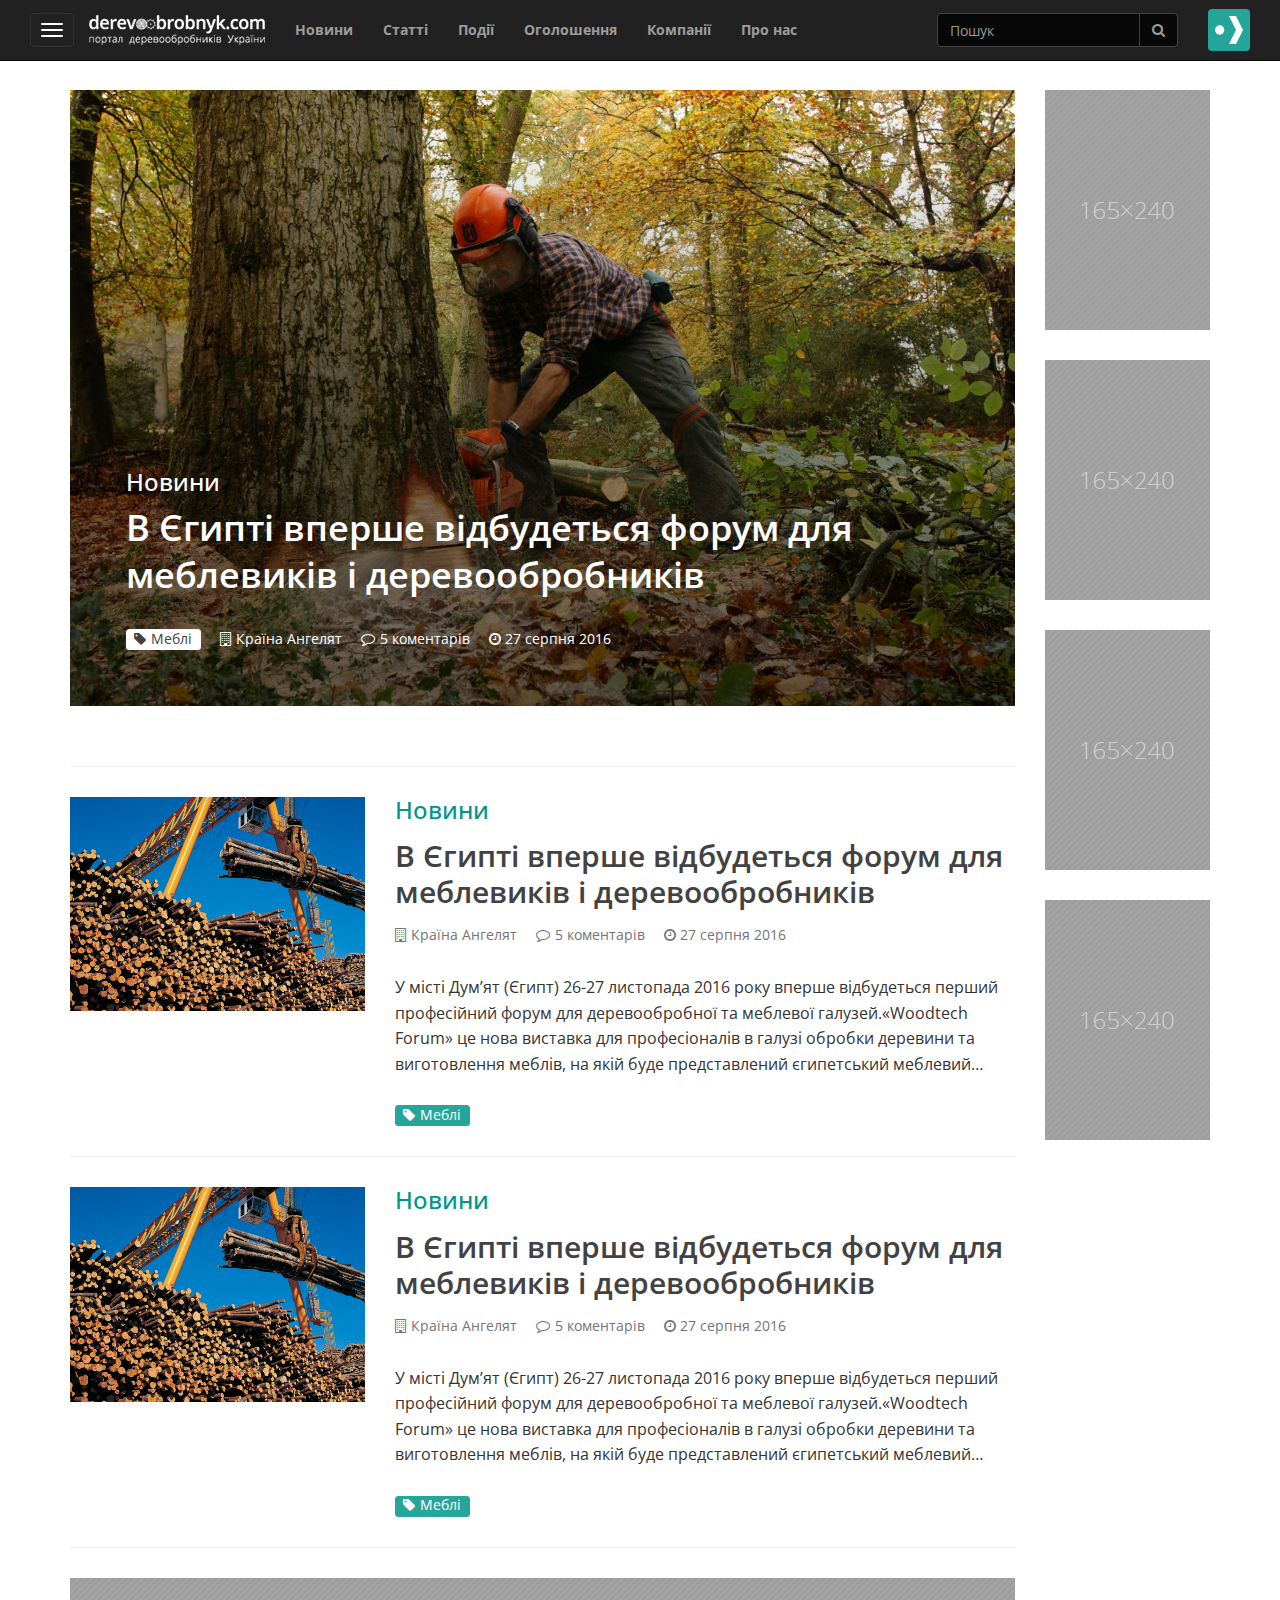
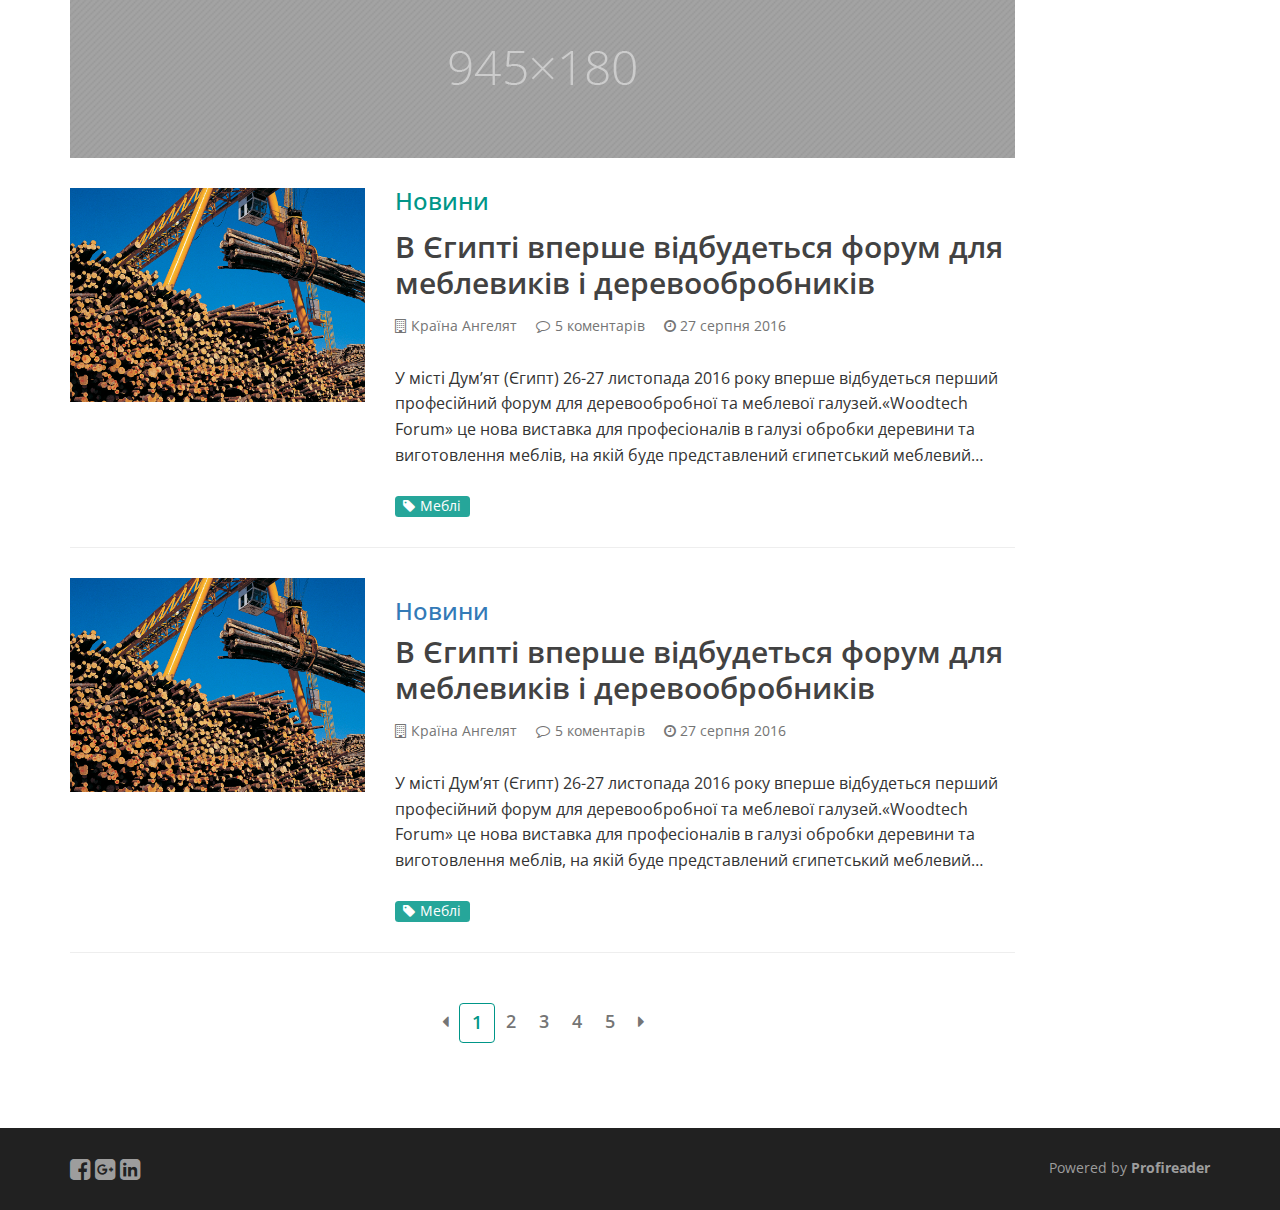
==== advertisements.html @ 10c5a357 "add new changes" ====
<!DOCTYPE html>
<html lang="uk" xmlns="http://www.w3.org/1999/html">
    <head>
        <meta charset="UTF-8">
        <meta http-equiv="X-UA-Compatible" content="IE=edge">
        <meta name="viewport" content="width=device-width, initial-scale=1">
        <title>Derevoobrobnyk</title>
        <link href="assets/css/bootstrap.min.css" rel="stylesheet">
        <link href="assets/css/jasny-bootstrap.min.css" rel="stylesheet">
        <link href="https://fonts.googleapis.com/css?family=Open+Sans:300,400,600,700&subset=cyrillic,cyrillic-ext,latin-ext" rel="stylesheet">
        <link href="assets/fonts/font-awesome/css/font-awesome.min.css" rel="stylesheet">
        <link href="assets/css/custom.css" rel="stylesheet">
    </head>
    <body>
        <!--Fixed left off-canvas tags menu-->
        <section class="navmenu navmenu-inverse navmenu-fixed-left offcanvas tag-menu">
            <ul class="nav navmenu-nav">
                <li><a href="#"><i class="fa fa-tag" aria-hidden="true" style="margin-right: 5px"></i>Ринок</a></li>
                <li><a href="#"><i class="fa fa-tag" aria-hidden="true" style="margin-right: 5px"></i>Деревообробка</a></li>
                <li><a href="#"><i class="fa fa-tag" aria-hidden="true" style="margin-right: 5px"></i>Різальний інструмент</a></li>
                <li><a href="#"><i class="fa fa-tag" aria-hidden="true" style="margin-right: 5px"></i>Лісове господарство</a></li>
                <li><a href="#"><i class="fa fa-tag" aria-hidden="true" style="margin-right: 5px"></i>Підлоги</a></li>
                <li><a href="#"><i class="fa fa-tag" aria-hidden="true" style="margin-right: 5px"></i>Фурнітура</a></li>
                <li><a href="#"><i class="fa fa-tag" aria-hidden="true" style="margin-right: 5px"></i>Плівка</a></li>
                <li><a href="#"><i class="fa fa-tag" aria-hidden="true" style="margin-right: 5px"></i>Матеріали</a></li>
                <li><a href="#"><i class="fa fa-tag" aria-hidden="true" style="margin-right: 5px"></i>Освіта</a></li>
                <li><a href="#"><i class="fa fa-tag" aria-hidden="true" style="margin-right: 5px"></i>Крайка</a></li>
                <li><a href="#"><i class="fa fa-tag" aria-hidden="true" style="margin-right: 5px"></i>Клеї</a></li>
                <li><a href="#"><i class="fa fa-tag" aria-hidden="true" style="margin-right: 5px"></i>Лісозаготівля</a></li>
                <li><a href="#"><i class="fa fa-tag" aria-hidden="true" style="margin-right: 5px"></i>Плити</a></li>
                <li><a href="#"><i class="fa fa-tag" aria-hidden="true" style="margin-right: 5px"></i>Свердління</a></li>
                <li><a href="#"><i class="fa fa-tag" aria-hidden="true" style="margin-right: 5px"></i>Технології</a></li>
                <li><a href="#"><i class="fa fa-tag" aria-hidden="true" style="margin-right: 5px"></i>Енергетична деревина</a></li>
                <li><a href="#"><i class="fa fa-tag" aria-hidden="true" style="margin-right: 5px"></i>Розпилювання</a></li>
                <li><a href="#"><i class="fa fa-tag" aria-hidden="true" style="margin-right: 5px"></i>Двері</a></li>
                <li><a href="#"><i class="fa fa-tag" aria-hidden="true" style="margin-right: 5px"></i>Полірування</a></li>
                <li><a href="#"><i class="fa fa-tag" aria-hidden="true" style="margin-right: 5px"></i>Події</a></li>
                <li><a href="#"><i class="fa fa-tag" aria-hidden="true" style="margin-right: 5px"></i>Погонаж</a></li>
                <li><a href="#"><i class="fa fa-tag" aria-hidden="true" style="margin-right: 5px"></i>Вікна</a></li>
                <li><a href="#"><i class="fa fa-tag" aria-hidden="true" style="margin-right: 5px"></i>Пакування</a></li>
                <li><a href="#"><i class="fa fa-tag" aria-hidden="true" style="margin-right: 5px"></i>Засоби захисту</a></li>
                <li><a href="#"><i class="fa fa-tag" aria-hidden="true" style="margin-right: 5px"></i>Шліфуваня</a></li>
                <li><a href="#"><i class="fa fa-tag" aria-hidden="true" style="margin-right: 5px"></i>Пресування</a></li>
                <li><a href="#"><i class="fa fa-tag" aria-hidden="true" style="margin-right: 5px"></i>Склеювання</a></li>
                <li><a href="#"><i class="fa fa-tag" aria-hidden="true" style="margin-right: 5px"></i>Сушіння</a></li>
            </ul>
        </section>
        <!--Portal header-->
        <header class="navbar navbar-inverse navbar-fixed-top">
            <div class="container-fluid">
                <div class="navbar-header">
                    <!--Off-canvas toggle button-->
                    <button type="button" class="navbar-toggle pull-left offcanvas-btn" data-toggle="offcanvas" data-target=".navmenu" data-canvas="body">
                        <span class="icon-bar"></span>
                        <span class="icon-bar"></span>
                        <span class="icon-bar"></span>
                    </button>
                    <!--Collapsive navbar toggle button-->
                    <button type="button" class="navbar-toggle" data-toggle="collapse" data-target="#navbar-collapsible">
                        <span class="sr-only">Toggle navigation</span>
                        <span class="icon-bar"></span>
                        <span class="icon-bar"></span>
                        <span class="icon-bar"></span>
                    </button>
                    <a class="navbar-brand" href="index.html"><img src="assets/img/do-logo.png"></a>
                </div>
                <!--Collapsive navbar-->
                <nav class="navbar-collapse collapse" id="navbar-collapsible" role="navigation">
                    <!--Navbar menu-->
                    <ul class="nav navbar-nav navbar-left">
                        <li><a href="news.html"><b>Новини</b></a></li>
                        <li><a href="articles.html"><b>Статті</b></a></li>
                        <li><a href="events.html"><b>Події</b></a></li>
                        <li><a href="advertisements.html"><b>Оголошення</b></a></li>
                        <li><a href="companies.html"><b>Компанії</b></a></li>
                        <li><a href="company.html"><b>Про нас</b></a></li>
                    </ul>
                    <!--Profireader button-->
                    <div>
                        <!--If user is not logged in-->
                        <a class="pr-btn" href="#">
                            <img src="assets/img/pr-btn.svg">
                        </a>
                        <!--If user is logged in-->
                        <a class="userpic hidden" href="#">
                            <img src="https://scontent-waw1-1.xx.fbcdn.net/v/t1.0-9/14355686_719745264855103_2505355572040005652_n.jpg?oh=794b6dfbb61c81d9cccf8ac7b3087166&oe=5880FB5C" alt="" class="img-circle">
                        </a>
                    </div>
                    <!--Search form-->
                    <form class="navbar-form pull-right">
                        <div class="form-group">
                            <div class="input-group">
                                <input class="form-control search-form" type="text" name="search" placeholder="Пошук">
                                <span class="input-group-addon search-btn"><i class="fa fa-search" aria-hidden="true"></i></span>
                            </div>
                        </div>
                    </form>
                </nav>
            </div>
        </header>
        <!--Portal content container-->
        <div class="container">
            <div class="row">
                <div class="col-xs-12 col-lg-10">
                    <div class="clearfix">
                        <main role="main">
                            <!--Featured article-->
                            <section class="row featured-article">
                                <article class="col-xs-12 col-md-12">
                                    <figure class="fa-caption">
                                        <a href="article.html"><img class="img-responsive" src="assets/img/forestry.jpeg" alt="image"></a>
                                        <figcaption class="fa-caption-text">
                                            <!--Article division link-->
                                            <a href="news.html"><h3 class="fa-div-link">Новини</h3></a>
                                            <a href="article.html"><h1 class="featured-article-header">В Єгипті вперше відбудеться форум для меблевиків і деревообробників</h1></a>
                                            <div class="featured-article-details clearfix">
                                                <!--Article main tag-->
                                                <a href="#"><span class="main-tag label"><i class="fa fa-tag" aria-hidden="true" style="margin-right: 5px"></i>Меблі</span></a>
                                                <!--Company link-->
                                                <span class="company-name">
                                                <a class="company-link" href="company.html"><i class="fa fa-building-o" aria-hidden="true" style="margin-right: 5px"></i>Країна Ангелят</a>
                                            </span>
                                                <!--Article comments-->
                                                <span class="article-comments">
                                                <a class="comment" href="#"><i class="fa fa-comment-o" aria-hidden="true" style="margin-right: 5px"></i>5 коментарів</a>
                                            </span>
                                                <!--Article publication date-->
                                                <span class="post-date">
                                                <i class="fa fa-clock-o" aria-hidden="true"></i>
                                                <time class="publication-date">27 серпня 2016</time>
                                            </span>
                                            </div>
                                        </figcaption>
                                    </figure>
                                </article>
                            </section>
                            <hr class="article-thumbnail-divider">
                            <!--Article thumbnail-->
                            <section class="row article-thumbnail">
                                <article>
                                    <!--Article image thumbnail-->
                                    <div class="col-xs-12 col-md-4">
                                        <div class="pull-left article-thumbnail-img">
                                            <a href="#"><img class="img-responsive" src="assets/img/dv.jpg"></a>
                                        </div>
                                    </div>
                                    <div class="col-xs-12 col-md-8">
                                        <!--Article division link-->
                                        <a href="#"><h3 class="div-link">Новини</h3></a>
                                        <!--Article headling-->
                                        <header class="clearfix">
                                            <a href="#"><h2 class="article-thumbnail-header">В Єгипті вперше відбудеться форум для меблевиків і деревообробників</h2></a>
                                        </header>
                                        <div class="article-details clearfix">
                                            <!--Company link-->
                                            <span class="company-name">
                                                <a class="company-link" href="#"><i class="fa fa-building-o" aria-hidden="true" style="margin-right: 5px"></i>Країна Ангелят</a>
                                            </span>
                                            <!--Article comments-->
                                            <span class="article-comments">
                                                <a class="comment" href=""><i class="fa fa-comment-o" aria-hidden="true" style="margin-right: 5px"></i>5 коментарів</a>
                                            </span>
                                            <!--Article publication date-->
                                            <span class="post-date">
                                                <i class="fa fa-clock-o" aria-hidden="true"></i>
                                                <time class="publication-date">27 серпня 2016</time>
                                            </span>
                                        </div>
                                        <!--Article description-->
                                        <div class="clearfix">
                                            <p class="article-thumbnail-text">
                                                У місті Дум’ят (Єгипт) 26-27 листопада 2016 року вперше відбудеться перший професійний форум для
                                                деревообробної та меблевої галузей.«Woodtech Forum» це нова виставка для професіоналів в галузі
                                                обробки деревини та виготовлення меблів, на якій буде представлений єгипетський меблевий кластер
                                                (72% виробництва країни).
                                                Під час форуму доповідачі виступатимуть із презентаціями  та тематичними дослідженнями з міжнародних
                                                інститутів та організацій, щодо: інновацій в секторі переробки деревини і нових матеріалів, сучасних
                                                процесів виробництва меблів, нових маркетингових методів для продажів та доступу до нових ринків,
                                                досліджень меблевих трендів на світовому ринку та сучасного дизайну.
                                            </p>
                                        </div>
                                        <!--Article main tag-->
                                        <a href="#"><span class="main-tag label"><i class="fa fa-tag" aria-hidden="true" style="margin-right: 5px"></i>Меблі</span></a>
                                    </div>
                                </article>
                            </section>
                            <hr class="article-thumbnail-divider">
                            <section class="row article-thumbnail">
                                <article>
                                    <!--Article image thumbnail-->
                                    <div class="col-xs-12 col-md-4">
                                        <div class="pull-left article-thumbnail-img">
                                            <a href="#"><img class="img-responsive" src="assets/img/dv.jpg"></a>
                                        </div>
                                    </div>
                                    <div class="col-xs-12 col-md-8">
                                        <!--Article division link-->
                                        <a href="#"><h3 class="div-link">Новини</h3></a>
                                        <!--Article headling-->
                                        <header class="clearfix">
                                            <a href="#"><h2 class="article-thumbnail-header">В Єгипті вперше відбудеться форум для меблевиків і деревообробників</h2></a>
                                        </header>
                                        <div class="article-details clearfix">
                                            <!--Company link-->
                                            <span class="company-name">
                                                <a class="company-link" href="#"><i class="fa fa-building-o" aria-hidden="true" style="margin-right: 5px"></i>Країна Ангелят</a>
                                            </span>
                                            <!--Article comments-->
                                            <span class="article-comments">
                                                <a class="comment" href=""><i class="fa fa-comment-o" aria-hidden="true" style="margin-right: 5px"></i>5 коментарів</a>
                                            </span>
                                            <!--Article publication date-->
                                            <span class="post-date">
                                                <i class="fa fa-clock-o" aria-hidden="true"></i>
                                                <time class="publication-date">27 серпня 2016</time>
                                            </span>
                                        </div>
                                        <!--Article description-->
                                        <div class="clearfix">
                                            <p class="article-thumbnail-text">
                                                У місті Дум’ят (Єгипт) 26-27 листопада 2016 року вперше відбудеться перший професійний форум для
                                                деревообробної та меблевої галузей.«Woodtech Forum» це нова виставка для професіоналів в галузі
                                                обробки деревини та виготовлення меблів, на якій буде представлений єгипетський меблевий кластер
                                                (72% виробництва країни).
                                                Під час форуму доповідачі виступатимуть із презентаціями  та тематичними дослідженнями з міжнародних
                                                інститутів та організацій, щодо: інновацій в секторі переробки деревини і нових матеріалів, сучасних
                                                процесів виробництва меблів, нових маркетингових методів для продажів та доступу до нових ринків,
                                                досліджень меблевих трендів на світовому ринку та сучасного дизайну.
                                            </p>
                                        </div>
                                        <!--Article main tag-->
                                        <a href="#"><span class="main-tag label"><i class="fa fa-tag" aria-hidden="true" style="margin-right: 5px"></i>Меблі</span></a>
                                    </div>
                                </article>
                            </section>
                            <hr class="article-thumbnail-divider">
                            <!--Horizontal banner-->
                            <a href="#"><img class="horizontal-banner img-responsive" src="assets/img/hb.png"></a>
                            <section class="row article-thumbnail">
                                <article>
                                    <!--Article image thumbnail-->
                                    <div class="col-xs-12 col-md-4">
                                        <div class="pull-left article-thumbnail-img">
                                            <a href="#"><img class="img-responsive" src="assets/img/dv.jpg"></a>
                                        </div>
                                    </div>
                                    <div class="col-xs-12 col-md-8">
                                        <!--Article division link-->
                                        <a href="#"><h3 class="div-link">Новини</h3></a>
                                        <!--Article headling-->
                                        <header class="clearfix">
                                            <a href="#"><h2 class="article-thumbnail-header">В Єгипті вперше відбудеться форум для меблевиків і деревообробників</h2></a>
                                        </header>
                                        <div class="article-details clearfix">
                                            <!--Company link-->
                                            <span class="company-name">
                                                <a class="company-link" href="#"><i class="fa fa-building-o" aria-hidden="true" style="margin-right: 5px"></i>Країна Ангелят</a>
                                            </span>
                                            <!--Article comments-->
                                            <span class="article-comments">
                                                <a class="comment" href=""><i class="fa fa-comment-o" aria-hidden="true" style="margin-right: 5px"></i>5 коментарів</a>
                                            </span>
                                            <!--Article publication date-->
                                            <span class="post-date">
                                                <i class="fa fa-clock-o" aria-hidden="true"></i>
                                                <time class="publication-date">27 серпня 2016</time>
                                            </span>
                                        </div>
                                        <!--Article description-->
                                        <div class="clearfix">
                                            <p class="article-thumbnail-text">
                                                У місті Дум’ят (Єгипт) 26-27 листопада 2016 року вперше відбудеться перший професійний форум для
                                                деревообробної та меблевої галузей.«Woodtech Forum» це нова виставка для професіоналів в галузі
                                                обробки деревини та виготовлення меблів, на якій буде представлений єгипетський меблевий кластер
                                                (72% виробництва країни).
                                                Під час форуму доповідачі виступатимуть із презентаціями  та тематичними дослідженнями з міжнародних
                                                інститутів та організацій, щодо: інновацій в секторі переробки деревини і нових матеріалів, сучасних
                                                процесів виробництва меблів, нових маркетингових методів для продажів та доступу до нових ринків,
                                                досліджень меблевих трендів на світовому ринку та сучасного дизайну.
                                            </p>
                                        </div>
                                        <!--Article main tag-->
                                        <a href="#"><span class="main-tag label"><i class="fa fa-tag" aria-hidden="true" style="margin-right: 5px"></i>Меблі</span></a>
                                    </div>
                                </article>
                            </section>
                            <hr class="article-thumbnail-divider">
                            <section class="row article-thumbnail">
                                <article>
                                    <!--Article image thumbnail-->
                                    <div class="col-xs-12 col-md-4">
                                        <div class="pull-left article-thumbnail-img">
                                            <a href="#"><img class="img-responsive" src="assets/img/dv.jpg"></a>
                                        </div>
                                    </div>
                                    <div class="col-xs-12 col-md-8">
                                        <!--Article division link-->
                                        <a href="#"><h3>Новини</h3></a>
                                        <!--Article headling-->
                                        <header class="clearfix">
                                            <a href="#"><h2 class="article-thumbnail-header">В Єгипті вперше відбудеться форум для меблевиків і деревообробників</h2></a>
                                        </header>
                                        <div class="article-details clearfix">
                                            <!--Company link-->
                                            <span class="company-name">
                                                <a class="company-link" href="#"><i class="fa fa-building-o" aria-hidden="true" style="margin-right: 5px"></i>Країна Ангелят</a>
                                            </span>
                                            <!--Article comments-->
                                            <span class="article-comments">
                                                <a class="comment" href=""><i class="fa fa-comment-o" aria-hidden="true" style="margin-right: 5px"></i>5 коментарів</a>
                                            </span>
                                            <!--Article publication date-->
                                            <span class="post-date">
                                                <i class="fa fa-clock-o" aria-hidden="true"></i>
                                                <time class="publication-date">27 серпня 2016</time>
                                            </span>
                                        </div>
                                        <!--Article description-->
                                        <div class="clearfix">
                                            <p class="article-thumbnail-text">
                                                У місті Дум’ят (Єгипт) 26-27 листопада 2016 року вперше відбудеться перший професійний форум для
                                                деревообробної та меблевої галузей.«Woodtech Forum» це нова виставка для професіоналів в галузі
                                                обробки деревини та виготовлення меблів, на якій буде представлений єгипетський меблевий кластер
                                                (72% виробництва країни).
                                                Під час форуму доповідачі виступатимуть із презентаціями  та тематичними дослідженнями з міжнародних
                                                інститутів та організацій, щодо: інновацій в секторі переробки деревини і нових матеріалів, сучасних
                                                процесів виробництва меблів, нових маркетингових методів для продажів та доступу до нових ринків,
                                                досліджень меблевих трендів на світовому ринку та сучасного дизайну.
                                            </p>
                                        </div>
                                        <!--Article main tag-->
                                        <a href="#"><span class="main-tag label"><i class="fa fa-tag" aria-hidden="true" style="margin-right: 5px"></i>Меблі</span></a>
                                    </div>
                                </article>
                            </section>
                            <hr class="article-thumbnail-divider">
                        </main>
                        <!--Pagination-->
                        <nav class="text-center" aria-label="Page navigation">
                            <ul class="pagination">
                                <li>
                                    <a href="#" aria-label="Previous">
                                        <i class="fa fa-caret-left" aria-hidden="true"></i>
                                    </a>
                                </li>
                                <li class="active"><a href="#">1</a></li>
                                <li><a href="#">2</a></li>
                                <li><a href="#">3</a></li>
                                <li><a href="#">4</a></li>
                                <li><a href="#">5</a></li>
                                <li>
                                    <a href="#" aria-label="Next">
                                        <i class="fa fa-caret-right" aria-hidden="true"></i>
                                    </a>
                                </li>
                            </ul>
                        </nav>
                    </div>
                </div>
                <!--Vertical banners-->
                <aside class="col-lg-2">
                    <a href="#"><img class="vertical-banner" src="assets/img/vb.png"></a>
                    <a href="#"><img class="vertical-banner" src="assets/img/vb.png"></a>
                    <a href="#"><img class="vertical-banner" src="assets/img/vb.png"></a>
                    <a href="#"><img class="vertical-banner" src="assets/img/vb.png"></a>
                </aside>
            </div>
        </div>
        <!--Portal footer-->
        <footer class="footer">
            <div class="container footer-content">
                <div class="pull-left social">
                    <a class="social-btn" href="#"><i class="fa fa-facebook-square" aria-hidden="true"></i></a>
                    <a class="social-btn" href="#"><i class="fa fa-google-plus-square" aria-hidden="true"></i></a>
                    <a class="social-btn" href="#"><i class="fa fa-linkedin-square" aria-hidden="true"></i></a>
                </div>
                <div class="pr pull-right">Powered by <a class="pr-link" href="#"><b>Profireader</b></a></div>
            </div>
        </footer>
        <!--Scripts-->
        <script src="assets/js/jquery-3.1.0.min.js"></script>
        <script src="assets/js/bootstrap.min.js"></script>
        <script src="assets/js/jasny-bootstrap.min.js"></script>
        <script src="assets/js/jquery.fittext.js"></script>
        <script src="assets/js/custom.js"></script>
        <!--Google Analytics: change UA-XXXXX-Y to be your site's ID.-->
        <script>
            window.ga=function(){ga.q.push(arguments)};ga.q=[];ga.l=+new Date;
            ga('create','UA-XXXXX-Y','auto');ga('send','pageview')
        </script>
        <script src="https://www.google-analytics.com/analytics.js" async defer></script>
    </body>
</html>
---- assets/css/custom.css ----
/*Common settings*/

@media (max-width: 480px){
    .company-name, .article-comments, .post-date {
        display: block;
    }
    .company-name, .article-comments {
        margin-bottom: 6px;
    }

    .company-name {
        margin-top: 12px;
    }
}

body {
    height: 100%;
    font-family: 'Open Sans', 'Helvetica Neue', sans-serif;
    padding-top: 90px;
}

a:hover {
    text-decoration: none;
}

/*Offcanvas menu settings*/

.tag-menu {
    width: 300px;
    background-color: #263238;
    border: 0;
}

.offcanvas-btn {
    display: block;

}

/*Header settings*/

@media(max-width: 1170px) {
    .navbar-header {
        float: none;
    }

    .navbar-left {
        float: none !important;
    }

    .navbar-toggle {
        display: block;
    }

    .navbar-collapse, .navbar-form {
        border-top: 1px solid transparent;
        box-shadow: inset 0 1px 0 rgba(255,255,255,0.1);
    }

    .navbar-form {
        width: 100%;
        display: table-cell;
        padding: 10px 15px;
        margin-top: 8px;
        margin-right: -15px;
        margin-bottom: 8px;
        margin-left: -15px;
        border-top: 1px solid transparent;
        border-bottom: 1px solid transparent;
        -webkit-box-shadow: inset 0 1px 0 rgba(255,255,255,.1),0 1px 0 rgba(255,255,255,.1);
        box-shadow: inset 0 1px 0 rgba(255,255,255,.1),0 1px 0 rgba(255,255,255,.1);
    }

    .navbar-fixed-top {
        top: 0;
        border-width: 0 0 1px;
    }

    .navbar-collapse.collapse {
        display: none!important;
    }

    .navbar-nav {
        float: none!important;
        margin-top: 8px;
    }

    .navbar-nav>li {
        float: none;
    }

    .navbar-nav>li>a {
        padding-top: 10px;
        padding-bottom: 10px;
    }

    .collapse.in {
        display:block !important;
    }
}

@media(max-width: 370px) {
    .navbar-brand {
        display: none;
    }
}

.navbar-inverse {
    background-color: #212121;
}

.navbar-collapse.in {
    overflow-y: visible;
}

.navbar-toggle {
    margin-top: 13px;
    margin-bottom: 13px;
    margin-left: 15px;
}

.navbar-nav li a{
    padding-top: 20px;
    padding-bottom: 20px;
}

/*Search form*/

.form-group {
    display:inline;
    padding-top: 5px;
    padding-bottom: 5px;
}

.search-form {
    border-color: #424242;
    background-color: #080808;
    color: #9d9d9d;
}

.search-form:focus {
    border-color: #26A69A;
}

.search-btn {
    color: #9d9d9d;
    background-color: #080808;
    border-color: #424242;
}

.search-btn:hover {
    cursor: pointer;
    background-color: #26A69A;
    border-color: #26A69A;
    color: #fff;
}

.search-btn:active {
    background-color: #009688;
}

/*Profireader button*/

.pr-btn, .userpic img {
    width: 42px;
    height: 42px;
    margin: 9px 15px 9px 15px;
    float: right;
    overflow: hidden;
}

.userpic:hover, .pr-btn:hover {
    cursor: pointer;
    opacity: 0.9;
}

/*Featured article settings*/

@media (min-width: 992px) {
    .fa-caption {
        position: relative;
        padding: 0;
        margin: 0;
    }

    .fa-caption img {
        display: block;
        max-width: 100%;
        height: auto;
    }

    .fa-caption:after {
        content: "";
        position: absolute;
        display: block;
        left: 0;
        top: 0;
        width: 100%;
        height: 100%;
        background: rgba(0, 0, 0, 0) linear-gradient(to bottom, rgba(0, 0, 0, 0) 0px, rgba(0, 0, 0, 0.6) 100%) repeat 0 0;
        z-index: 1;
    }

    .fa-caption-text {
        display: block;
        position: absolute;
        width: 100%;
        color: #fff;
        left: 0;
        bottom: 0;
        padding: 4em;
        z-index: 2;
        -webkit-box-sizing: border-box;
        box-sizing: border-box;
    }

    .featured-article:hover {
        cursor: pointer;
    }

    .fa-caption-text,
    .featured-article-details,
    .featured-article-details a,
    .fa-div-link,
    .featured-article-header {
        color: #fff !important;
    }

    .featured-article-details a:hover {
        color: #BDBDBD !important;
    }

    .featured-article-header {
        margin-top: 0px;
        line-height: 1.3;
        font-weight: 600;
        margin-bottom: 0px;
    }

    .featured-article-header:hover {
        text-decoration: underline;
    }

    .featured-article-details .main-tag {
        font-size: 14px;
        font-weight: 400;
        background-color: #fff;
        margin-right: 15px;
        color: #424242;
    }

    .featured-article-details .main-tag:hover {
       background-color: #BDBDBD;
        color: #fff;
    }
}

.featured-article {
    margin-bottom: 60px;
}

.featured-article img {
    width: 100%;
    height: auto;
    overflow: hidden;
}

.featured-article img:hover {
    opacity: 0.9;
    cursor: pointer;
}

.fa-caption-text h3 {
    margin-top: 30px;
}

.featured-article-header {
     margin-top: 0;
     margin-bottom: 15px;
     line-height: 1.3;
     font-weight: 600;
     color: #424242;
 }

.featured-article-header:hover {
     text-decoration: underline;
 }

 .featured-article-details,
 .featured-article-details a {
     font-size: 14px;
     color: #757575;
 }

 .featured-article-details a:hover {
     color: #009688;
 }

 .fa-main-tag {

 }

 /*Article thumbnail settings*/

.article-thumbnail,
.company-thumbnail,
.event-article-thumbnail {
    height: auto;
    background-color: #fff;

    margin-bottom: 30px;
}

.article-thumbnail-img {
    width: 100%;
    height: auto;
    overflow: hidden;
    margin-bottom: 30px;
}

.article-thumbnail-img:hover {
    opacity: 0.9;
}

.article-thumbnail-header {
    font-weight: 600;
    line-height: 1.2;
    margin-top: 0;
    margin-bottom: 15px;
    color: #424242;
}

.article-thumbnail-header:hover {
    text-decoration: underline;
}

.div-link {
    margin-top: 0;
    margin-bottom: 15px;
    color: #009688;
}

.div-link:hover {
    text-decoration: underline;
}

.company-link:hover {
    color: #009688;
}

.comment:hover {
    color: #009688;
}

.main-tag {
    display: inline-block;
    font-size: 14px;
    font-weight: 400;
    background-color: #26A69A;
    margin-right: 15px;
    margin-top: 15px;
}

.main-tag:hover {
    background-color: #009688;
    text-decoration-line: none;
}

.article-details, .article-details a {
    font-size: 14px;
    color: #757575;
}

.company-name, .post-date, .article-comments {
    margin-right: 15px;
}

.company-location {
    color: #009688;
}

.article-thumbnail-text {
    display: block;
    display: -webkit-box;
    max-width: 100%;
    height: 100px;
    margin: 0 auto;
    font-size: 16px;
    line-height: 1.6;
    -webkit-line-clamp: 4;
    -webkit-box-orient: vertical;
    overflow: hidden;
    text-overflow: ellipsis;
    margin-top: 30px;
    margin-bottom: 15px;
}

.article-thumbnail-divider {
    margin-top: 30px;
    margin-bottom: 30px;
}

.event-date {
    margin-bottom: 6px;
}

.event-date, .event-location {
    color: #009688;
    font-size: 14px;
}

/*Banners settings*/

.vertical-banner {
    width: 165px;
    height: 240px;
    margin-bottom: 30px;
    cursor: pointer;
}

.horizontal-banner {
    width: 100%;
    height: auto;
    margin-bottom: 30px;
    cursor: pointer;
}

/*Paginaton settings*/

.pagination li a {
    border: 0;
    font-size: 18px;
    color: #757575;
    font-weight: 600;
}

.pagination li a:hover {
    background-color: transparent;
    border-radius: 4px;
    border: 1px solid #009688;
    color: #009688;
}

.pagination>.active>a, .pagination>.active>a:focus, .pagination>.active>a:hover, .pagination>.active>span, .pagination>.active>span:focus, .pagination>.active>span:hover {
    z-index: 3;
    color: #009688;
    cursor: default;
    background-color: transparent;
    border-radius: 4px;
    border: 1px solid #009688;
}

/*Footer settings*/

.footer {
    background-color: #212121;
    height: auto;
    position: static;
    bottom: 0;
    width: 100%;
    padding-top: 6px;
    padding-bottom: 6px;
    margin-top: 60px;
}

.social {
    padding-top: 18px;
    padding-bottom: 18px;
}

.social-btn {
    color: #9d9d9d;
    font-size: 24px;
}

.social-btn:hover {
    color: #fff;
}

.pr {
    padding-top: 24px;
    padding-bottom: 24px;
    color: #9d9d9d;
}

.pr-link {
    color: #9d9d9d;
}

.pr-link:hover {
    color: #fff;
}

/*Company page settings*/

/*.company-content {
    border-left: 1px solid #ddd;
    border-right: 1px solid #ddd;
    border-bottom: 1px solid #ddd;
    height: 1200px;
}*/

.company-menu {
    margin-bottom: 30px;
}
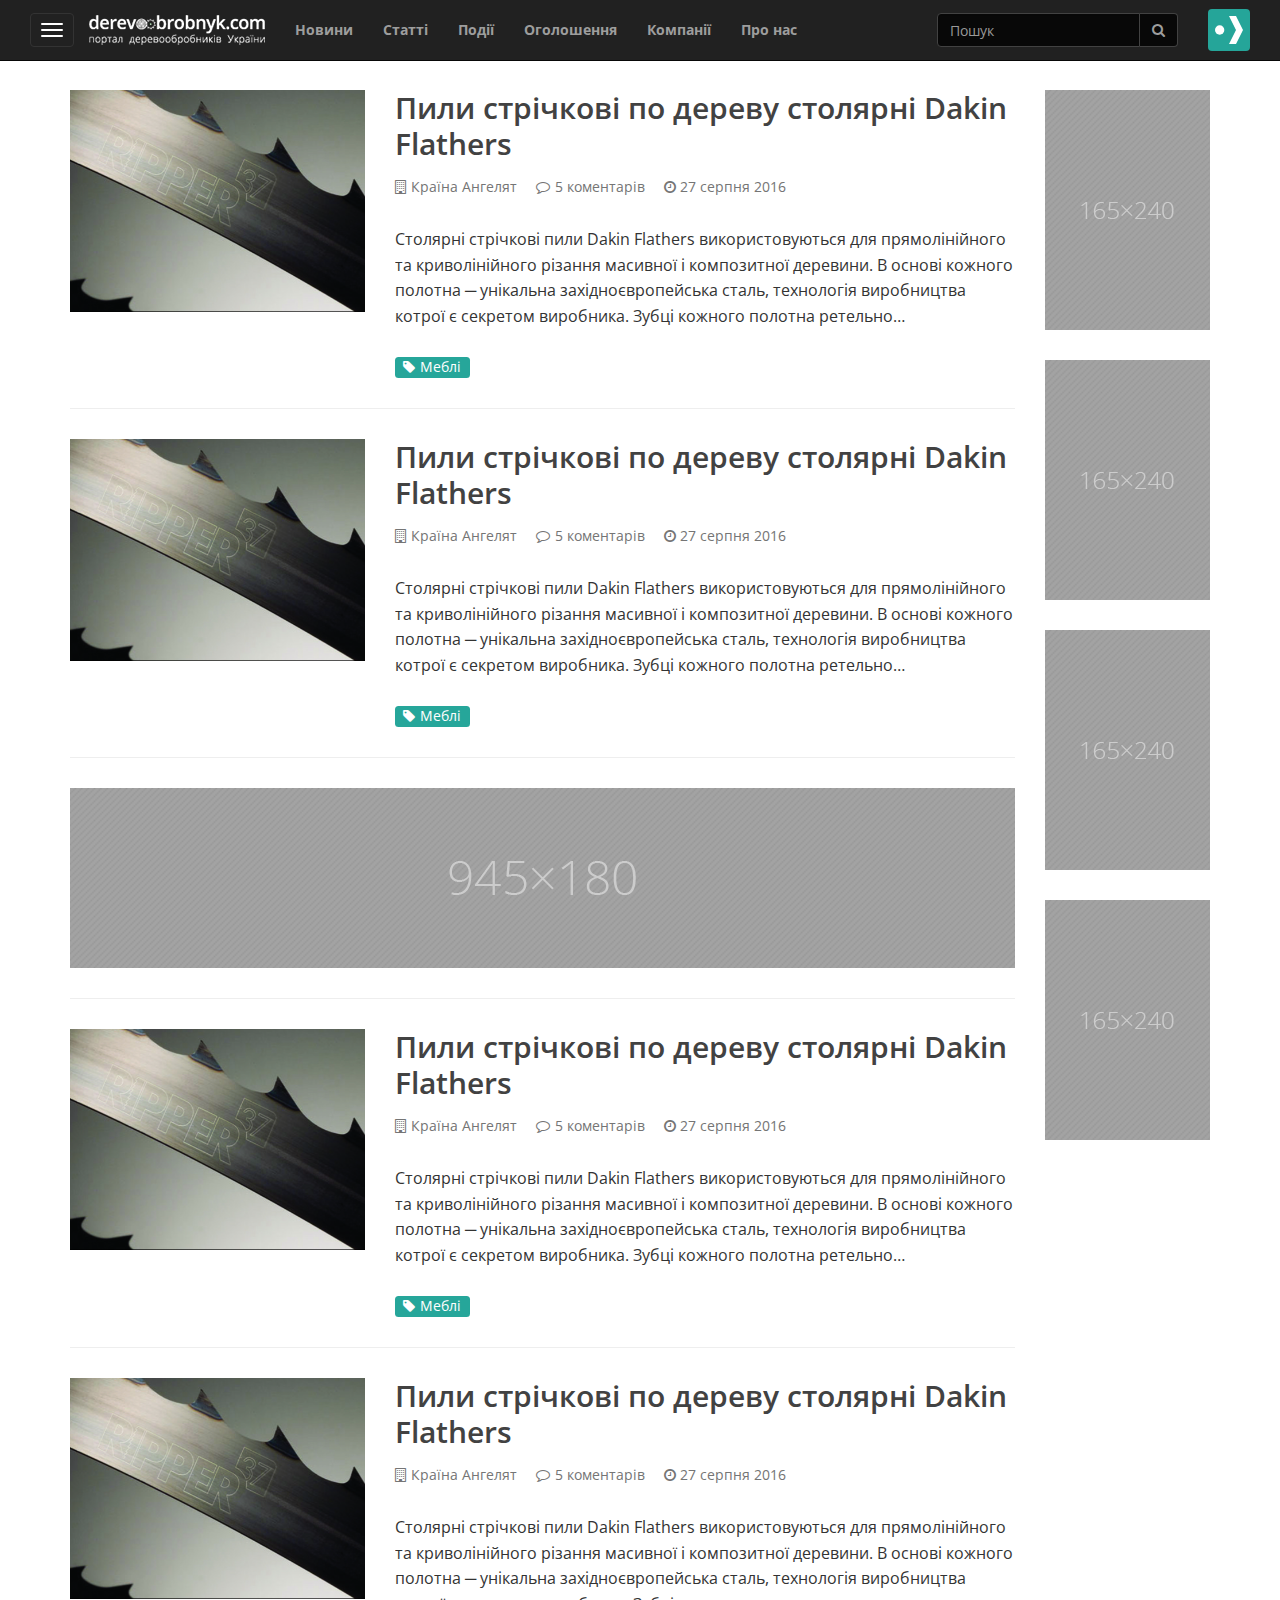
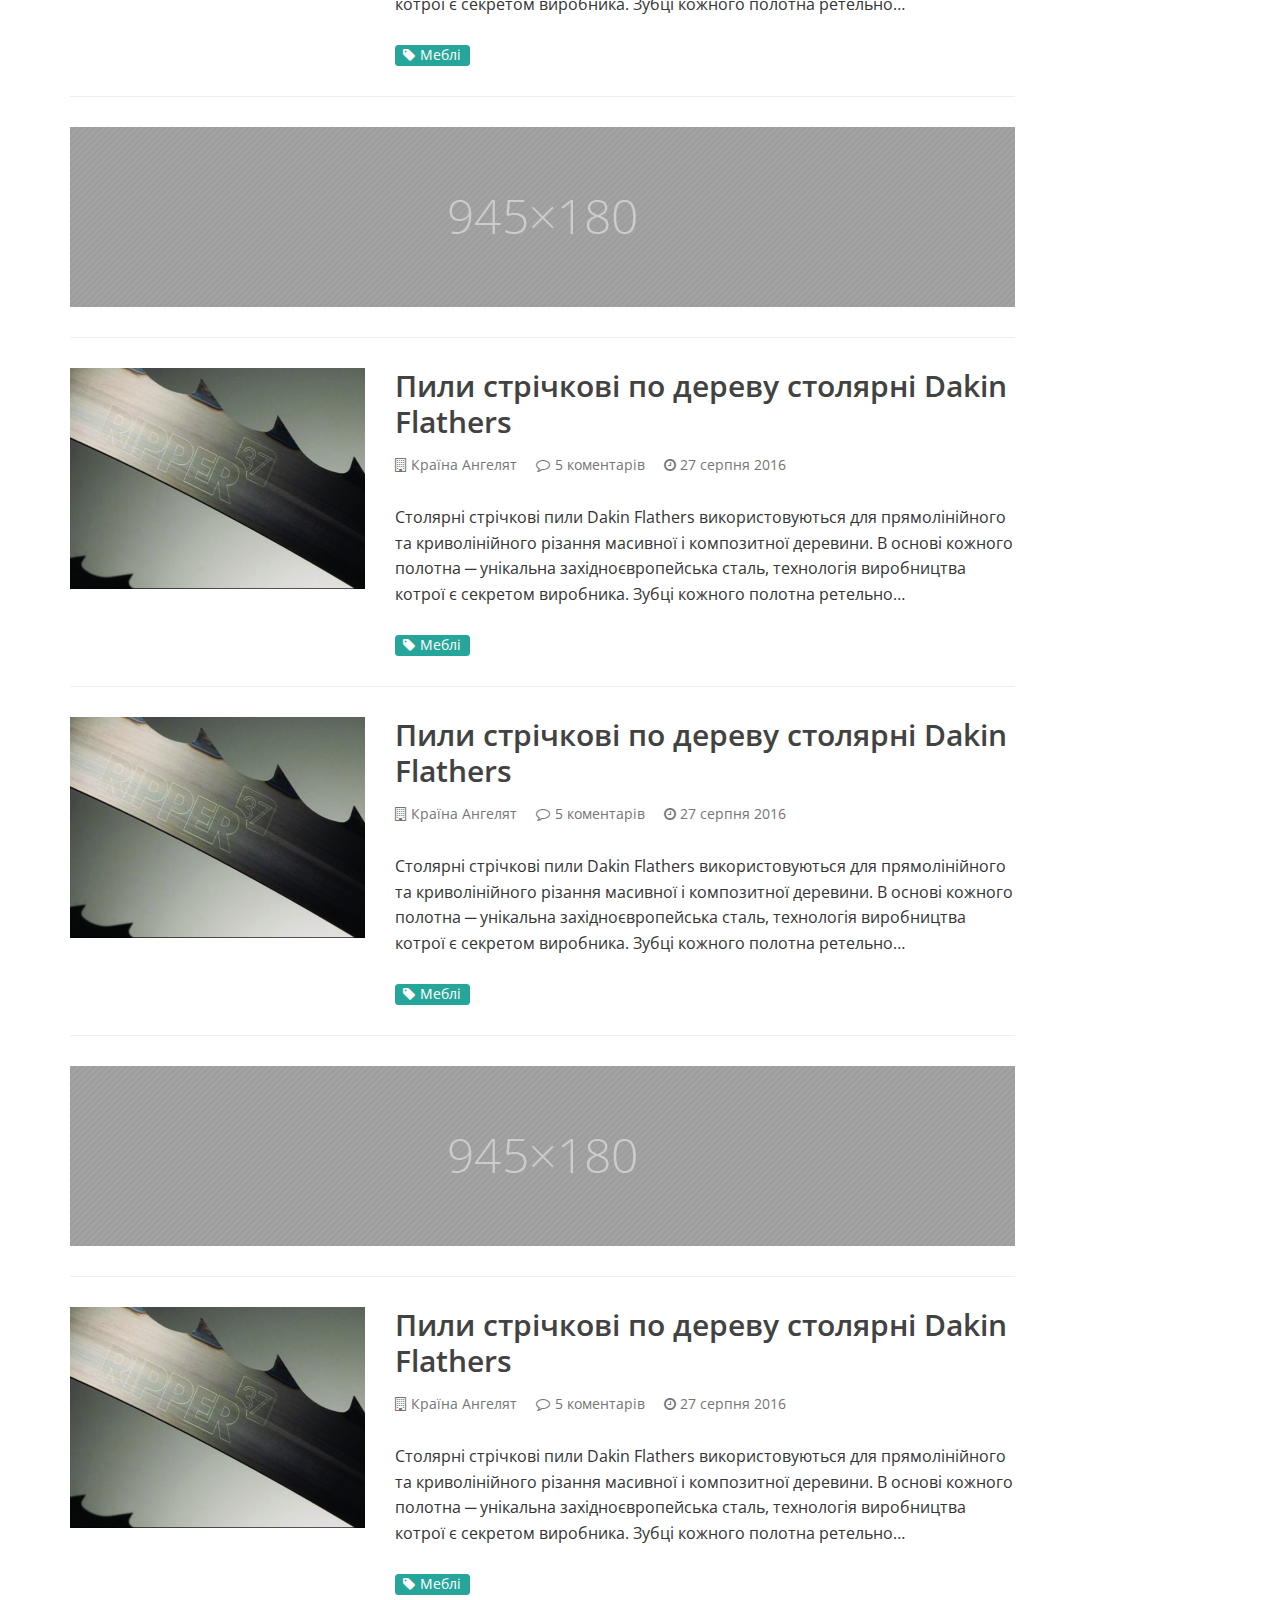
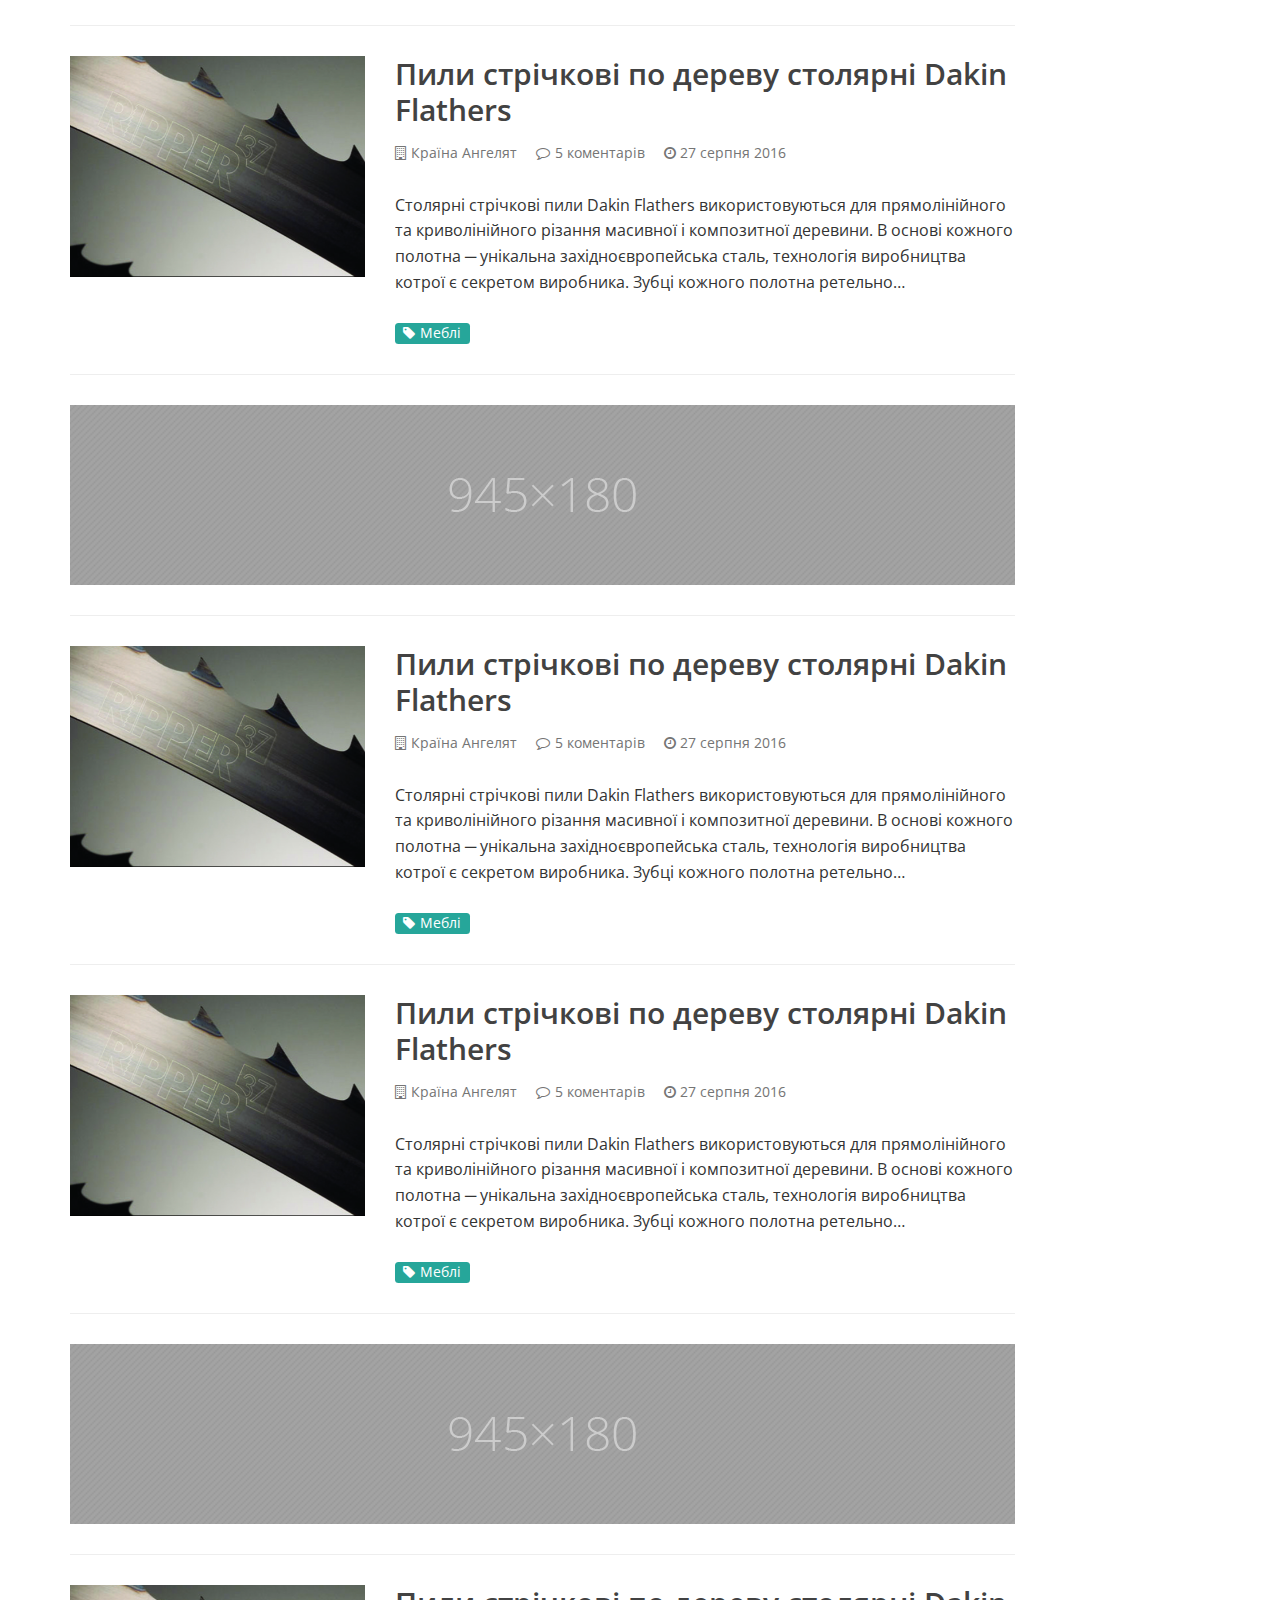
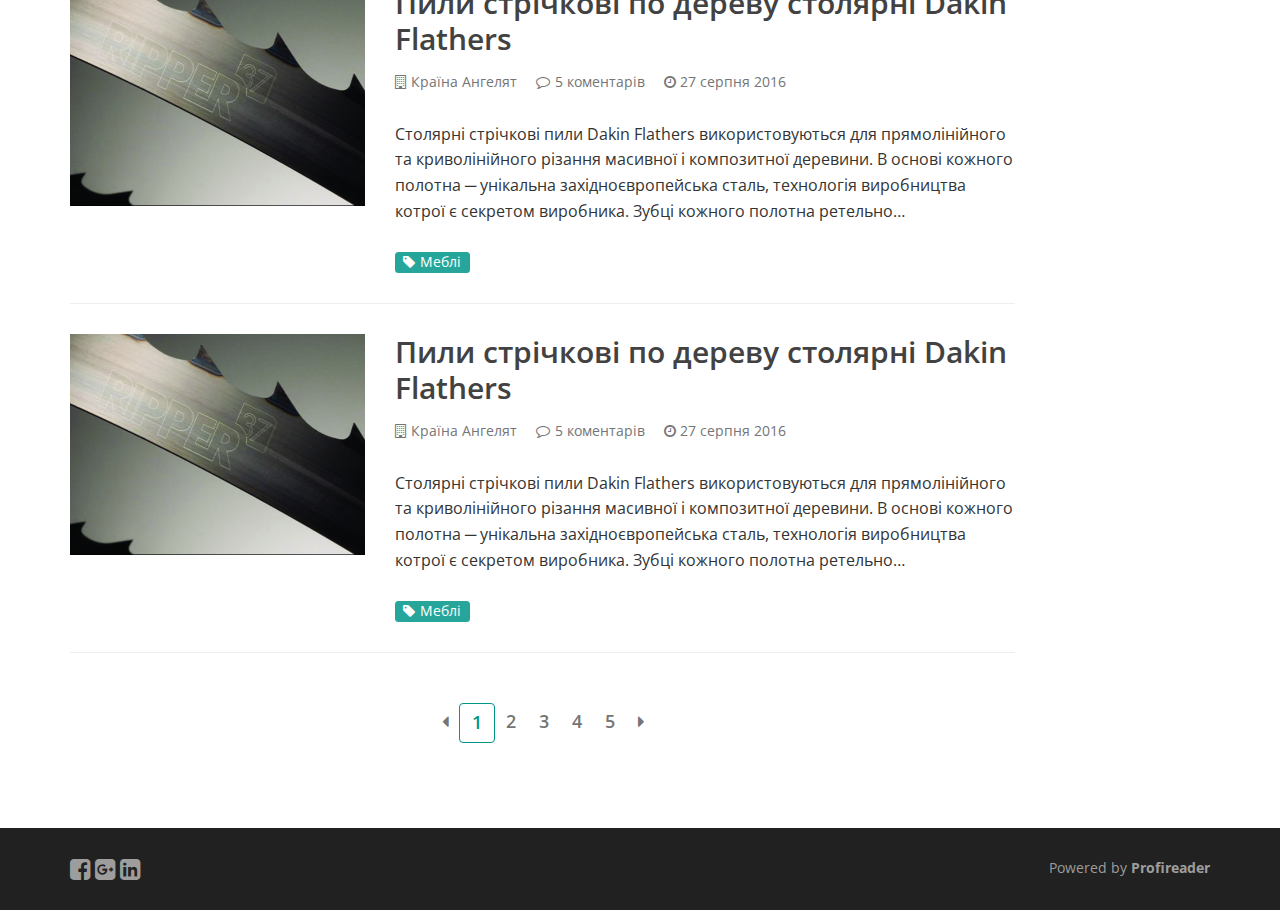
==== commit 13cf5b5e: "add new changes" ====
--- a/advertisements.html
+++ b/advertisements.html
@@ -10,6 +10,7 @@
         <link href="https://fonts.googleapis.com/css?family=Open+Sans:300,400,600,700&subset=cyrillic,cyrillic-ext,latin-ext" rel="stylesheet">
         <link href="assets/fonts/font-awesome/css/font-awesome.min.css" rel="stylesheet">
         <link href="assets/css/custom.css" rel="stylesheet">
+        <style>.div-link {display: none}</style>
     </head>
     <body>
         <!--Fixed left off-canvas tags menu-->
@@ -104,128 +105,92 @@
                 <div class="col-xs-12 col-lg-10">
                     <div class="clearfix">
                         <main role="main">
-                            <!--Featured article-->
-                            <section class="row featured-article">
-                                <article class="col-xs-12 col-md-12">
-                                    <figure class="fa-caption">
-                                        <a href="article.html"><img class="img-responsive" src="assets/img/forestry.jpeg" alt="image"></a>
-                                        <figcaption class="fa-caption-text">
-                                            <!--Article division link-->
-                                            <a href="news.html"><h3 class="fa-div-link">Новини</h3></a>
-                                            <a href="article.html"><h1 class="featured-article-header">В Єгипті вперше відбудеться форум для меблевиків і деревообробників</h1></a>
-                                            <div class="featured-article-details clearfix">
-                                                <!--Article main tag-->
-                                                <a href="#"><span class="main-tag label"><i class="fa fa-tag" aria-hidden="true" style="margin-right: 5px"></i>Меблі</span></a>
-                                                <!--Company link-->
-                                                <span class="company-name">
-                                                <a class="company-link" href="company.html"><i class="fa fa-building-o" aria-hidden="true" style="margin-right: 5px"></i>Країна Ангелят</a>
-                                            </span>
-                                                <!--Article comments-->
-                                                <span class="article-comments">
-                                                <a class="comment" href="#"><i class="fa fa-comment-o" aria-hidden="true" style="margin-right: 5px"></i>5 коментарів</a>
-                                            </span>
-                                                <!--Article publication date-->
-                                                <span class="post-date">
-                                                <i class="fa fa-clock-o" aria-hidden="true"></i>
-                                                <time class="publication-date">27 серпня 2016</time>
-                                            </span>
-                                            </div>
-                                        </figcaption>
-                                    </figure>
-                                </article>
-                            </section>
-                            <hr class="article-thumbnail-divider">
-                            <!--Article thumbnail-->
-                            <section class="row article-thumbnail">
-                                <article>
-                                    <!--Article image thumbnail-->
-                                    <div class="col-xs-12 col-md-4">
-                                        <div class="pull-left article-thumbnail-img">
-                                            <a href="#"><img class="img-responsive" src="assets/img/dv.jpg"></a>
-                                        </div>
-                                    </div>
-                                    <div class="col-xs-12 col-md-8">
-                                        <!--Article division link-->
-                                        <a href="#"><h3 class="div-link">Новини</h3></a>
-                                        <!--Article headling-->
-                                        <header class="clearfix">
-                                            <a href="#"><h2 class="article-thumbnail-header">В Єгипті вперше відбудеться форум для меблевиків і деревообробників</h2></a>
-                                        </header>
-                                        <div class="article-details clearfix">
-                                            <!--Company link-->
-                                            <span class="company-name">
-                                                <a class="company-link" href="#"><i class="fa fa-building-o" aria-hidden="true" style="margin-right: 5px"></i>Країна Ангелят</a>
-                                            </span>
-                                            <!--Article comments-->
-                                            <span class="article-comments">
-                                                <a class="comment" href=""><i class="fa fa-comment-o" aria-hidden="true" style="margin-right: 5px"></i>5 коментарів</a>
-                                            </span>
-                                            <!--Article publication date-->
-                                            <span class="post-date">
-                                                <i class="fa fa-clock-o" aria-hidden="true"></i>
-                                                <time class="publication-date">27 серпня 2016</time>
-                                            </span>
-                                        </div>
-                                        <!--Article description-->
-                                        <div class="clearfix">
-                                            <p class="article-thumbnail-text">
-                                                У місті Дум’ят (Єгипт) 26-27 листопада 2016 року вперше відбудеться перший професійний форум для
-                                                деревообробної та меблевої галузей.«Woodtech Forum» це нова виставка для професіоналів в галузі
-                                                обробки деревини та виготовлення меблів, на якій буде представлений єгипетський меблевий кластер
-                                                (72% виробництва країни).
-                                                Під час форуму доповідачі виступатимуть із презентаціями  та тематичними дослідженнями з міжнародних
-                                                інститутів та організацій, щодо: інновацій в секторі переробки деревини і нових матеріалів, сучасних
-                                                процесів виробництва меблів, нових маркетингових методів для продажів та доступу до нових ринків,
-                                                досліджень меблевих трендів на світовому ринку та сучасного дизайну.
-                                            </p>
-                                        </div>
-                                        <!--Article main tag-->
-                                        <a href="#"><span class="main-tag label"><i class="fa fa-tag" aria-hidden="true" style="margin-right: 5px"></i>Меблі</span></a>
-                                    </div>
-                                </article>
-                            </section>
-                            <hr class="article-thumbnail-divider">
-                            <section class="row article-thumbnail">
-                                <article>
-                                    <!--Article image thumbnail-->
-                                    <div class="col-xs-12 col-md-4">
-                                        <div class="pull-left article-thumbnail-img">
-                                            <a href="#"><img class="img-responsive" src="assets/img/dv.jpg"></a>
-                                        </div>
-                                    </div>
-                                    <div class="col-xs-12 col-md-8">
-                                        <!--Article division link-->
-                                        <a href="#"><h3 class="div-link">Новини</h3></a>
-                                        <!--Article headling-->
-                                        <header class="clearfix">
-                                            <a href="#"><h2 class="article-thumbnail-header">В Єгипті вперше відбудеться форум для меблевиків і деревообробників</h2></a>
-                                        </header>
-                                        <div class="article-details clearfix">
-                                            <!--Company link-->
-                                            <span class="company-name">
-                                                <a class="company-link" href="#"><i class="fa fa-building-o" aria-hidden="true" style="margin-right: 5px"></i>Країна Ангелят</a>
-                                            </span>
-                                            <!--Article comments-->
-                                            <span class="article-comments">
-                                                <a class="comment" href=""><i class="fa fa-comment-o" aria-hidden="true" style="margin-right: 5px"></i>5 коментарів</a>
-                                            </span>
-                                            <!--Article publication date-->
-                                            <span class="post-date">
-                                                <i class="fa fa-clock-o" aria-hidden="true"></i>
-                                                <time class="publication-date">27 серпня 2016</time>
-                                            </span>
-                                        </div>
-                                        <!--Article description-->
-                                        <div class="clearfix">
-                                            <p class="article-thumbnail-text">
-                                                У місті Дум’ят (Єгипт) 26-27 листопада 2016 року вперше відбудеться перший професійний форум для
-                                                деревообробної та меблевої галузей.«Woodtech Forum» це нова виставка для професіоналів в галузі
-                                                обробки деревини та виготовлення меблів, на якій буде представлений єгипетський меблевий кластер
-                                                (72% виробництва країни).
-                                                Під час форуму доповідачі виступатимуть із презентаціями  та тематичними дослідженнями з міжнародних
-                                                інститутів та організацій, щодо: інновацій в секторі переробки деревини і нових матеріалів, сучасних
-                                                процесів виробництва меблів, нових маркетингових методів для продажів та доступу до нових ринків,
-                                                досліджень меблевих трендів на світовому ринку та сучасного дизайну.
+                            <!--Advertisement article thumbnail-->
+                            <section class="row article-thumbnail">
+                                <article>
+                                    <!--Article image thumbnail-->
+                                    <div class="col-xs-12 col-md-4">
+                                        <div class="pull-left article-thumbnail-img">
+                                            <a href="#"><img class="img-responsive" src="assets/img/saw.png"></a>
+                                        </div>
+                                    </div>
+                                    <div class="col-xs-12 col-md-8">
+                                        <!--Article division link-->
+                                        <a href="advertisements.html"><h3 class="div-link">Оголошення</h3></a>
+                                        <!--Article headling-->
+                                        <header class="clearfix">
+                                            <a href="advertisements.html"><h2 class="article-thumbnail-header">Пили стрічкові по дереву столярні Dakin Flathers</h2></a>
+                                        </header>
+                                        <div class="article-details clearfix">
+                                            <!--Company link-->
+                                            <span class="company-name">
+                                                <a class="company-link" href="company.html"><i class="fa fa-building-o" aria-hidden="true" style="margin-right: 5px"></i>Країна Ангелят</a>
+                                            </span>
+                                            <!--Article comments-->
+                                            <span class="article-comments">
+                                                <a class="comment" href=""><i class="fa fa-comment-o" aria-hidden="true" style="margin-right: 5px"></i>5 коментарів</a>
+                                            </span>
+                                            <!--Article publication date-->
+                                            <span class="post-date">
+                                                <i class="fa fa-clock-o" aria-hidden="true"></i>
+                                                <time class="publication-date">27 серпня 2016</time>
+                                            </span>
+                                        </div>
+                                        <!--Article description-->
+                                        <div class="clearfix">
+                                            <p class="article-thumbnail-text">
+                                                Столярні стрічкові пили Dakin Flathers використовуються для прямолінійного та
+                                                криволінійного різання масивної і композитної деревини. В основі кожного полотна ─
+                                                унікальна західноєвропейська сталь, технологія виробництва котрої є секретом виробника.
+                                                Зубці кожного полотна ретельно вишліфовуються ще на стадії виробництва, що захищає
+                                                матеріал від ушкоджень та внутрішніх напружень ще на стадії виробництва.
+                                            </p>
+                                        </div>
+                                        <!--Article main tag-->
+                                        <a href="#"><span class="main-tag label"><i class="fa fa-tag" aria-hidden="true" style="margin-right: 5px"></i>Меблі</span></a>
+                                    </div>
+                                </article>
+                            </section>
+                            <hr class="article-thumbnail-divider">
+                            <!--Advertisement article thumbnail-->
+                            <section class="row article-thumbnail">
+                                <article>
+                                    <!--Article image thumbnail-->
+                                    <div class="col-xs-12 col-md-4">
+                                        <div class="pull-left article-thumbnail-img">
+                                            <a href="#"><img class="img-responsive" src="assets/img/saw.png"></a>
+                                        </div>
+                                    </div>
+                                    <div class="col-xs-12 col-md-8">
+                                        <!--Article division link-->
+                                        <a href="advertisements.html"><h3 class="div-link">Оголошення</h3></a>
+                                        <!--Article headling-->
+                                        <header class="clearfix">
+                                            <a href="advertisements.html"><h2 class="article-thumbnail-header">Пили стрічкові по дереву столярні Dakin Flathers</h2></a>
+                                        </header>
+                                        <div class="article-details clearfix">
+                                            <!--Company link-->
+                                            <span class="company-name">
+                                                <a class="company-link" href="company.html"><i class="fa fa-building-o" aria-hidden="true" style="margin-right: 5px"></i>Країна Ангелят</a>
+                                            </span>
+                                            <!--Article comments-->
+                                            <span class="article-comments">
+                                                <a class="comment" href=""><i class="fa fa-comment-o" aria-hidden="true" style="margin-right: 5px"></i>5 коментарів</a>
+                                            </span>
+                                            <!--Article publication date-->
+                                            <span class="post-date">
+                                                <i class="fa fa-clock-o" aria-hidden="true"></i>
+                                                <time class="publication-date">27 серпня 2016</time>
+                                            </span>
+                                        </div>
+                                        <!--Article description-->
+                                        <div class="clearfix">
+                                            <p class="article-thumbnail-text">
+                                                Столярні стрічкові пили Dakin Flathers використовуються для прямолінійного та
+                                                криволінійного різання масивної і композитної деревини. В основі кожного полотна ─
+                                                унікальна західноєвропейська сталь, технологія виробництва котрої є секретом виробника.
+                                                Зубці кожного полотна ретельно вишліфовуються ще на стадії виробництва, що захищає
+                                                матеріал від ушкоджень та внутрішніх напружень ще на стадії виробництва.
                                             </p>
                                         </div>
                                         <!--Article main tag-->
@@ -236,96 +201,481 @@
                             <hr class="article-thumbnail-divider">
                             <!--Horizontal banner-->
                             <a href="#"><img class="horizontal-banner img-responsive" src="assets/img/hb.png"></a>
-                            <section class="row article-thumbnail">
-                                <article>
-                                    <!--Article image thumbnail-->
-                                    <div class="col-xs-12 col-md-4">
-                                        <div class="pull-left article-thumbnail-img">
-                                            <a href="#"><img class="img-responsive" src="assets/img/dv.jpg"></a>
-                                        </div>
-                                    </div>
-                                    <div class="col-xs-12 col-md-8">
-                                        <!--Article division link-->
-                                        <a href="#"><h3 class="div-link">Новини</h3></a>
-                                        <!--Article headling-->
-                                        <header class="clearfix">
-                                            <a href="#"><h2 class="article-thumbnail-header">В Єгипті вперше відбудеться форум для меблевиків і деревообробників</h2></a>
-                                        </header>
-                                        <div class="article-details clearfix">
-                                            <!--Company link-->
-                                            <span class="company-name">
-                                                <a class="company-link" href="#"><i class="fa fa-building-o" aria-hidden="true" style="margin-right: 5px"></i>Країна Ангелят</a>
-                                            </span>
-                                            <!--Article comments-->
-                                            <span class="article-comments">
-                                                <a class="comment" href=""><i class="fa fa-comment-o" aria-hidden="true" style="margin-right: 5px"></i>5 коментарів</a>
-                                            </span>
-                                            <!--Article publication date-->
-                                            <span class="post-date">
-                                                <i class="fa fa-clock-o" aria-hidden="true"></i>
-                                                <time class="publication-date">27 серпня 2016</time>
-                                            </span>
-                                        </div>
-                                        <!--Article description-->
-                                        <div class="clearfix">
-                                            <p class="article-thumbnail-text">
-                                                У місті Дум’ят (Єгипт) 26-27 листопада 2016 року вперше відбудеться перший професійний форум для
-                                                деревообробної та меблевої галузей.«Woodtech Forum» це нова виставка для професіоналів в галузі
-                                                обробки деревини та виготовлення меблів, на якій буде представлений єгипетський меблевий кластер
-                                                (72% виробництва країни).
-                                                Під час форуму доповідачі виступатимуть із презентаціями  та тематичними дослідженнями з міжнародних
-                                                інститутів та організацій, щодо: інновацій в секторі переробки деревини і нових матеріалів, сучасних
-                                                процесів виробництва меблів, нових маркетингових методів для продажів та доступу до нових ринків,
-                                                досліджень меблевих трендів на світовому ринку та сучасного дизайну.
-                                            </p>
-                                        </div>
-                                        <!--Article main tag-->
-                                        <a href="#"><span class="main-tag label"><i class="fa fa-tag" aria-hidden="true" style="margin-right: 5px"></i>Меблі</span></a>
-                                    </div>
-                                </article>
-                            </section>
-                            <hr class="article-thumbnail-divider">
-                            <section class="row article-thumbnail">
-                                <article>
-                                    <!--Article image thumbnail-->
-                                    <div class="col-xs-12 col-md-4">
-                                        <div class="pull-left article-thumbnail-img">
-                                            <a href="#"><img class="img-responsive" src="assets/img/dv.jpg"></a>
-                                        </div>
-                                    </div>
-                                    <div class="col-xs-12 col-md-8">
-                                        <!--Article division link-->
-                                        <a href="#"><h3>Новини</h3></a>
-                                        <!--Article headling-->
-                                        <header class="clearfix">
-                                            <a href="#"><h2 class="article-thumbnail-header">В Єгипті вперше відбудеться форум для меблевиків і деревообробників</h2></a>
-                                        </header>
-                                        <div class="article-details clearfix">
-                                            <!--Company link-->
-                                            <span class="company-name">
-                                                <a class="company-link" href="#"><i class="fa fa-building-o" aria-hidden="true" style="margin-right: 5px"></i>Країна Ангелят</a>
-                                            </span>
-                                            <!--Article comments-->
-                                            <span class="article-comments">
-                                                <a class="comment" href=""><i class="fa fa-comment-o" aria-hidden="true" style="margin-right: 5px"></i>5 коментарів</a>
-                                            </span>
-                                            <!--Article publication date-->
-                                            <span class="post-date">
-                                                <i class="fa fa-clock-o" aria-hidden="true"></i>
-                                                <time class="publication-date">27 серпня 2016</time>
-                                            </span>
-                                        </div>
-                                        <!--Article description-->
-                                        <div class="clearfix">
-                                            <p class="article-thumbnail-text">
-                                                У місті Дум’ят (Єгипт) 26-27 листопада 2016 року вперше відбудеться перший професійний форум для
-                                                деревообробної та меблевої галузей.«Woodtech Forum» це нова виставка для професіоналів в галузі
-                                                обробки деревини та виготовлення меблів, на якій буде представлений єгипетський меблевий кластер
-                                                (72% виробництва країни).
-                                                Під час форуму доповідачі виступатимуть із презентаціями  та тематичними дослідженнями з міжнародних
-                                                інститутів та організацій, щодо: інновацій в секторі переробки деревини і нових матеріалів, сучасних
-                                                процесів виробництва меблів, нових маркетингових методів для продажів та доступу до нових ринків,
-                                                досліджень меблевих трендів на світовому ринку та сучасного дизайну.
+                            <hr class="article-thumbnail-divider">
+                            <!--Advertisement article thumbnail-->
+                            <section class="row article-thumbnail">
+                                <article>
+                                    <!--Article image thumbnail-->
+                                    <div class="col-xs-12 col-md-4">
+                                        <div class="pull-left article-thumbnail-img">
+                                            <a href="#"><img class="img-responsive" src="assets/img/saw.png"></a>
+                                        </div>
+                                    </div>
+                                    <div class="col-xs-12 col-md-8">
+                                        <!--Article division link-->
+                                        <a href="advertisements.html"><h3 class="div-link">Оголошення</h3></a>
+                                        <!--Article headling-->
+                                        <header class="clearfix">
+                                            <a href="advertisements.html"><h2 class="article-thumbnail-header">Пили стрічкові по дереву столярні Dakin Flathers</h2></a>
+                                        </header>
+                                        <div class="article-details clearfix">
+                                            <!--Company link-->
+                                            <span class="company-name">
+                                                <a class="company-link" href="company.html"><i class="fa fa-building-o" aria-hidden="true" style="margin-right: 5px"></i>Країна Ангелят</a>
+                                            </span>
+                                            <!--Article comments-->
+                                            <span class="article-comments">
+                                                <a class="comment" href=""><i class="fa fa-comment-o" aria-hidden="true" style="margin-right: 5px"></i>5 коментарів</a>
+                                            </span>
+                                            <!--Article publication date-->
+                                            <span class="post-date">
+                                                <i class="fa fa-clock-o" aria-hidden="true"></i>
+                                                <time class="publication-date">27 серпня 2016</time>
+                                            </span>
+                                        </div>
+                                        <!--Article description-->
+                                        <div class="clearfix">
+                                            <p class="article-thumbnail-text">
+                                                Столярні стрічкові пили Dakin Flathers використовуються для прямолінійного та
+                                                криволінійного різання масивної і композитної деревини. В основі кожного полотна ─
+                                                унікальна західноєвропейська сталь, технологія виробництва котрої є секретом виробника.
+                                                Зубці кожного полотна ретельно вишліфовуються ще на стадії виробництва, що захищає
+                                                матеріал від ушкоджень та внутрішніх напружень ще на стадії виробництва.
+                                            </p>
+                                        </div>
+                                        <!--Article main tag-->
+                                        <a href="#"><span class="main-tag label"><i class="fa fa-tag" aria-hidden="true" style="margin-right: 5px"></i>Меблі</span></a>
+                                    </div>
+                                </article>
+                            </section>
+                            <hr class="article-thumbnail-divider">
+                            <!--Advertisement article thumbnail-->
+                            <section class="row article-thumbnail">
+                                <article>
+                                    <!--Article image thumbnail-->
+                                    <div class="col-xs-12 col-md-4">
+                                        <div class="pull-left article-thumbnail-img">
+                                            <a href="#"><img class="img-responsive" src="assets/img/saw.png"></a>
+                                        </div>
+                                    </div>
+                                    <div class="col-xs-12 col-md-8">
+                                        <!--Article division link-->
+                                        <a href="advertisements.html"><h3 class="div-link">Оголошення</h3></a>
+                                        <!--Article headling-->
+                                        <header class="clearfix">
+                                            <a href="advertisements.html"><h2 class="article-thumbnail-header">Пили стрічкові по дереву столярні Dakin Flathers</h2></a>
+                                        </header>
+                                        <div class="article-details clearfix">
+                                            <!--Company link-->
+                                            <span class="company-name">
+                                                <a class="company-link" href="company.html"><i class="fa fa-building-o" aria-hidden="true" style="margin-right: 5px"></i>Країна Ангелят</a>
+                                            </span>
+                                            <!--Article comments-->
+                                            <span class="article-comments">
+                                                <a class="comment" href=""><i class="fa fa-comment-o" aria-hidden="true" style="margin-right: 5px"></i>5 коментарів</a>
+                                            </span>
+                                            <!--Article publication date-->
+                                            <span class="post-date">
+                                                <i class="fa fa-clock-o" aria-hidden="true"></i>
+                                                <time class="publication-date">27 серпня 2016</time>
+                                            </span>
+                                        </div>
+                                        <!--Article description-->
+                                        <div class="clearfix">
+                                            <p class="article-thumbnail-text">
+                                                Столярні стрічкові пили Dakin Flathers використовуються для прямолінійного та
+                                                криволінійного різання масивної і композитної деревини. В основі кожного полотна ─
+                                                унікальна західноєвропейська сталь, технологія виробництва котрої є секретом виробника.
+                                                Зубці кожного полотна ретельно вишліфовуються ще на стадії виробництва, що захищає
+                                                матеріал від ушкоджень та внутрішніх напружень ще на стадії виробництва.
+                                            </p>
+                                        </div>
+                                        <!--Article main tag-->
+                                        <a href="#"><span class="main-tag label"><i class="fa fa-tag" aria-hidden="true" style="margin-right: 5px"></i>Меблі</span></a>
+                                    </div>
+                                </article>
+                            </section>
+                            <hr class="article-thumbnail-divider">
+                            <!--Horizontal banner-->
+                            <a href="#"><img class="horizontal-banner img-responsive" src="assets/img/hb.png"></a>
+                            <hr class="article-thumbnail-divider">
+                            <!--Advertisement article thumbnail-->
+                            <section class="row article-thumbnail">
+                                <article>
+                                    <!--Article image thumbnail-->
+                                    <div class="col-xs-12 col-md-4">
+                                        <div class="pull-left article-thumbnail-img">
+                                            <a href="#"><img class="img-responsive" src="assets/img/saw.png"></a>
+                                        </div>
+                                    </div>
+                                    <div class="col-xs-12 col-md-8">
+                                        <!--Article division link-->
+                                        <a href="advertisements.html"><h3 class="div-link">Оголошення</h3></a>
+                                        <!--Article headling-->
+                                        <header class="clearfix">
+                                            <a href="advertisements.html"><h2 class="article-thumbnail-header">Пили стрічкові по дереву столярні Dakin Flathers</h2></a>
+                                        </header>
+                                        <div class="article-details clearfix">
+                                            <!--Company link-->
+                                            <span class="company-name">
+                                                <a class="company-link" href="company.html"><i class="fa fa-building-o" aria-hidden="true" style="margin-right: 5px"></i>Країна Ангелят</a>
+                                            </span>
+                                            <!--Article comments-->
+                                            <span class="article-comments">
+                                                <a class="comment" href=""><i class="fa fa-comment-o" aria-hidden="true" style="margin-right: 5px"></i>5 коментарів</a>
+                                            </span>
+                                            <!--Article publication date-->
+                                            <span class="post-date">
+                                                <i class="fa fa-clock-o" aria-hidden="true"></i>
+                                                <time class="publication-date">27 серпня 2016</time>
+                                            </span>
+                                        </div>
+                                        <!--Article description-->
+                                        <div class="clearfix">
+                                            <p class="article-thumbnail-text">
+                                                Столярні стрічкові пили Dakin Flathers використовуються для прямолінійного та
+                                                криволінійного різання масивної і композитної деревини. В основі кожного полотна ─
+                                                унікальна західноєвропейська сталь, технологія виробництва котрої є секретом виробника.
+                                                Зубці кожного полотна ретельно вишліфовуються ще на стадії виробництва, що захищає
+                                                матеріал від ушкоджень та внутрішніх напружень ще на стадії виробництва.
+                                            </p>
+                                        </div>
+                                        <!--Article main tag-->
+                                        <a href="#"><span class="main-tag label"><i class="fa fa-tag" aria-hidden="true" style="margin-right: 5px"></i>Меблі</span></a>
+                                    </div>
+                                </article>
+                            </section>
+                            <hr class="article-thumbnail-divider">
+                            <!--Advertisement article thumbnail-->
+                            <section class="row article-thumbnail">
+                                <article>
+                                    <!--Article image thumbnail-->
+                                    <div class="col-xs-12 col-md-4">
+                                        <div class="pull-left article-thumbnail-img">
+                                            <a href="#"><img class="img-responsive" src="assets/img/saw.png"></a>
+                                        </div>
+                                    </div>
+                                    <div class="col-xs-12 col-md-8">
+                                        <!--Article division link-->
+                                        <a href="advertisements.html"><h3 class="div-link">Оголошення</h3></a>
+                                        <!--Article headling-->
+                                        <header class="clearfix">
+                                            <a href="advertisements.html"><h2 class="article-thumbnail-header">Пили стрічкові по дереву столярні Dakin Flathers</h2></a>
+                                        </header>
+                                        <div class="article-details clearfix">
+                                            <!--Company link-->
+                                            <span class="company-name">
+                                                <a class="company-link" href="company.html"><i class="fa fa-building-o" aria-hidden="true" style="margin-right: 5px"></i>Країна Ангелят</a>
+                                            </span>
+                                            <!--Article comments-->
+                                            <span class="article-comments">
+                                                <a class="comment" href=""><i class="fa fa-comment-o" aria-hidden="true" style="margin-right: 5px"></i>5 коментарів</a>
+                                            </span>
+                                            <!--Article publication date-->
+                                            <span class="post-date">
+                                                <i class="fa fa-clock-o" aria-hidden="true"></i>
+                                                <time class="publication-date">27 серпня 2016</time>
+                                            </span>
+                                        </div>
+                                        <!--Article description-->
+                                        <div class="clearfix">
+                                            <p class="article-thumbnail-text">
+                                                Столярні стрічкові пили Dakin Flathers використовуються для прямолінійного та
+                                                криволінійного різання масивної і композитної деревини. В основі кожного полотна ─
+                                                унікальна західноєвропейська сталь, технологія виробництва котрої є секретом виробника.
+                                                Зубці кожного полотна ретельно вишліфовуються ще на стадії виробництва, що захищає
+                                                матеріал від ушкоджень та внутрішніх напружень ще на стадії виробництва.
+                                            </p>
+                                        </div>
+                                        <!--Article main tag-->
+                                        <a href="#"><span class="main-tag label"><i class="fa fa-tag" aria-hidden="true" style="margin-right: 5px"></i>Меблі</span></a>
+                                    </div>
+                                </article>
+                            </section>
+                            <hr class="article-thumbnail-divider">
+                            <!--Horizontal banner-->
+                            <a href="#"><img class="horizontal-banner img-responsive" src="assets/img/hb.png"></a>
+                            <hr class="article-thumbnail-divider">
+                            <!--Advertisement article thumbnail-->
+                            <section class="row article-thumbnail">
+                                <article>
+                                    <!--Article image thumbnail-->
+                                    <div class="col-xs-12 col-md-4">
+                                        <div class="pull-left article-thumbnail-img">
+                                            <a href="#"><img class="img-responsive" src="assets/img/saw.png"></a>
+                                        </div>
+                                    </div>
+                                    <div class="col-xs-12 col-md-8">
+                                        <!--Article division link-->
+                                        <a href="advertisements.html"><h3 class="div-link">Оголошення</h3></a>
+                                        <!--Article headling-->
+                                        <header class="clearfix">
+                                            <a href="advertisements.html"><h2 class="article-thumbnail-header">Пили стрічкові по дереву столярні Dakin Flathers</h2></a>
+                                        </header>
+                                        <div class="article-details clearfix">
+                                            <!--Company link-->
+                                            <span class="company-name">
+                                                <a class="company-link" href="company.html"><i class="fa fa-building-o" aria-hidden="true" style="margin-right: 5px"></i>Країна Ангелят</a>
+                                            </span>
+                                            <!--Article comments-->
+                                            <span class="article-comments">
+                                                <a class="comment" href=""><i class="fa fa-comment-o" aria-hidden="true" style="margin-right: 5px"></i>5 коментарів</a>
+                                            </span>
+                                            <!--Article publication date-->
+                                            <span class="post-date">
+                                                <i class="fa fa-clock-o" aria-hidden="true"></i>
+                                                <time class="publication-date">27 серпня 2016</time>
+                                            </span>
+                                        </div>
+                                        <!--Article description-->
+                                        <div class="clearfix">
+                                            <p class="article-thumbnail-text">
+                                                Столярні стрічкові пили Dakin Flathers використовуються для прямолінійного та
+                                                криволінійного різання масивної і композитної деревини. В основі кожного полотна ─
+                                                унікальна західноєвропейська сталь, технологія виробництва котрої є секретом виробника.
+                                                Зубці кожного полотна ретельно вишліфовуються ще на стадії виробництва, що захищає
+                                                матеріал від ушкоджень та внутрішніх напружень ще на стадії виробництва.
+                                            </p>
+                                        </div>
+                                        <!--Article main tag-->
+                                        <a href="#"><span class="main-tag label"><i class="fa fa-tag" aria-hidden="true" style="margin-right: 5px"></i>Меблі</span></a>
+                                    </div>
+                                </article>
+                            </section>
+                            <hr class="article-thumbnail-divider">
+                            <!--Advertisement article thumbnail-->
+                            <section class="row article-thumbnail">
+                                <article>
+                                    <!--Article image thumbnail-->
+                                    <div class="col-xs-12 col-md-4">
+                                        <div class="pull-left article-thumbnail-img">
+                                            <a href="#"><img class="img-responsive" src="assets/img/saw.png"></a>
+                                        </div>
+                                    </div>
+                                    <div class="col-xs-12 col-md-8">
+                                        <!--Article division link-->
+                                        <a href="advertisements.html"><h3 class="div-link">Оголошення</h3></a>
+                                        <!--Article headling-->
+                                        <header class="clearfix">
+                                            <a href="advertisements.html"><h2 class="article-thumbnail-header">Пили стрічкові по дереву столярні Dakin Flathers</h2></a>
+                                        </header>
+                                        <div class="article-details clearfix">
+                                            <!--Company link-->
+                                            <span class="company-name">
+                                                <a class="company-link" href="company.html"><i class="fa fa-building-o" aria-hidden="true" style="margin-right: 5px"></i>Країна Ангелят</a>
+                                            </span>
+                                            <!--Article comments-->
+                                            <span class="article-comments">
+                                                <a class="comment" href=""><i class="fa fa-comment-o" aria-hidden="true" style="margin-right: 5px"></i>5 коментарів</a>
+                                            </span>
+                                            <!--Article publication date-->
+                                            <span class="post-date">
+                                                <i class="fa fa-clock-o" aria-hidden="true"></i>
+                                                <time class="publication-date">27 серпня 2016</time>
+                                            </span>
+                                        </div>
+                                        <!--Article description-->
+                                        <div class="clearfix">
+                                            <p class="article-thumbnail-text">
+                                                Столярні стрічкові пили Dakin Flathers використовуються для прямолінійного та
+                                                криволінійного різання масивної і композитної деревини. В основі кожного полотна ─
+                                                унікальна західноєвропейська сталь, технологія виробництва котрої є секретом виробника.
+                                                Зубці кожного полотна ретельно вишліфовуються ще на стадії виробництва, що захищає
+                                                матеріал від ушкоджень та внутрішніх напружень ще на стадії виробництва.
+                                            </p>
+                                        </div>
+                                        <!--Article main tag-->
+                                        <a href="#"><span class="main-tag label"><i class="fa fa-tag" aria-hidden="true" style="margin-right: 5px"></i>Меблі</span></a>
+                                    </div>
+                                </article>
+                            </section>
+                            <hr class="article-thumbnail-divider">
+                            <!--Horizontal banner-->
+                            <a href="#"><img class="horizontal-banner img-responsive" src="assets/img/hb.png"></a>
+                            <hr class="article-thumbnail-divider">
+                            <!--Advertisement article thumbnail-->
+                            <section class="row article-thumbnail">
+                                <article>
+                                    <!--Article image thumbnail-->
+                                    <div class="col-xs-12 col-md-4">
+                                        <div class="pull-left article-thumbnail-img">
+                                            <a href="#"><img class="img-responsive" src="assets/img/saw.png"></a>
+                                        </div>
+                                    </div>
+                                    <div class="col-xs-12 col-md-8">
+                                        <!--Article division link-->
+                                        <a href="advertisements.html"><h3 class="div-link">Оголошення</h3></a>
+                                        <!--Article headling-->
+                                        <header class="clearfix">
+                                            <a href="advertisements.html"><h2 class="article-thumbnail-header">Пили стрічкові по дереву столярні Dakin Flathers</h2></a>
+                                        </header>
+                                        <div class="article-details clearfix">
+                                            <!--Company link-->
+                                            <span class="company-name">
+                                                <a class="company-link" href="company.html"><i class="fa fa-building-o" aria-hidden="true" style="margin-right: 5px"></i>Країна Ангелят</a>
+                                            </span>
+                                            <!--Article comments-->
+                                            <span class="article-comments">
+                                                <a class="comment" href=""><i class="fa fa-comment-o" aria-hidden="true" style="margin-right: 5px"></i>5 коментарів</a>
+                                            </span>
+                                            <!--Article publication date-->
+                                            <span class="post-date">
+                                                <i class="fa fa-clock-o" aria-hidden="true"></i>
+                                                <time class="publication-date">27 серпня 2016</time>
+                                            </span>
+                                        </div>
+                                        <!--Article description-->
+                                        <div class="clearfix">
+                                            <p class="article-thumbnail-text">
+                                                Столярні стрічкові пили Dakin Flathers використовуються для прямолінійного та
+                                                криволінійного різання масивної і композитної деревини. В основі кожного полотна ─
+                                                унікальна західноєвропейська сталь, технологія виробництва котрої є секретом виробника.
+                                                Зубці кожного полотна ретельно вишліфовуються ще на стадії виробництва, що захищає
+                                                матеріал від ушкоджень та внутрішніх напружень ще на стадії виробництва.
+                                            </p>
+                                        </div>
+                                        <!--Article main tag-->
+                                        <a href="#"><span class="main-tag label"><i class="fa fa-tag" aria-hidden="true" style="margin-right: 5px"></i>Меблі</span></a>
+                                    </div>
+                                </article>
+                            </section>
+                            <hr class="article-thumbnail-divider">
+                            <!--Advertisement article thumbnail-->
+                            <section class="row article-thumbnail">
+                                <article>
+                                    <!--Article image thumbnail-->
+                                    <div class="col-xs-12 col-md-4">
+                                        <div class="pull-left article-thumbnail-img">
+                                            <a href="#"><img class="img-responsive" src="assets/img/saw.png"></a>
+                                        </div>
+                                    </div>
+                                    <div class="col-xs-12 col-md-8">
+                                        <!--Article division link-->
+                                        <a href="advertisements.html"><h3 class="div-link">Оголошення</h3></a>
+                                        <!--Article headling-->
+                                        <header class="clearfix">
+                                            <a href="advertisements.html"><h2 class="article-thumbnail-header">Пили стрічкові по дереву столярні Dakin Flathers</h2></a>
+                                        </header>
+                                        <div class="article-details clearfix">
+                                            <!--Company link-->
+                                            <span class="company-name">
+                                                <a class="company-link" href="company.html"><i class="fa fa-building-o" aria-hidden="true" style="margin-right: 5px"></i>Країна Ангелят</a>
+                                            </span>
+                                            <!--Article comments-->
+                                            <span class="article-comments">
+                                                <a class="comment" href=""><i class="fa fa-comment-o" aria-hidden="true" style="margin-right: 5px"></i>5 коментарів</a>
+                                            </span>
+                                            <!--Article publication date-->
+                                            <span class="post-date">
+                                                <i class="fa fa-clock-o" aria-hidden="true"></i>
+                                                <time class="publication-date">27 серпня 2016</time>
+                                            </span>
+                                        </div>
+                                        <!--Article description-->
+                                        <div class="clearfix">
+                                            <p class="article-thumbnail-text">
+                                                Столярні стрічкові пили Dakin Flathers використовуються для прямолінійного та
+                                                криволінійного різання масивної і композитної деревини. В основі кожного полотна ─
+                                                унікальна західноєвропейська сталь, технологія виробництва котрої є секретом виробника.
+                                                Зубці кожного полотна ретельно вишліфовуються ще на стадії виробництва, що захищає
+                                                матеріал від ушкоджень та внутрішніх напружень ще на стадії виробництва.
+                                            </p>
+                                        </div>
+                                        <!--Article main tag-->
+                                        <a href="#"><span class="main-tag label"><i class="fa fa-tag" aria-hidden="true" style="margin-right: 5px"></i>Меблі</span></a>
+                                    </div>
+                                </article>
+                            </section>
+                            <hr class="article-thumbnail-divider">
+                            <!--Horizontal banner-->
+                            <a href="#"><img class="horizontal-banner img-responsive" src="assets/img/hb.png"></a>
+                            <hr class="article-thumbnail-divider">
+                            <!--Advertisement article thumbnail-->
+                            <section class="row article-thumbnail">
+                                <article>
+                                    <!--Article image thumbnail-->
+                                    <div class="col-xs-12 col-md-4">
+                                        <div class="pull-left article-thumbnail-img">
+                                            <a href="#"><img class="img-responsive" src="assets/img/saw.png"></a>
+                                        </div>
+                                    </div>
+                                    <div class="col-xs-12 col-md-8">
+                                        <!--Article division link-->
+                                        <a href="advertisements.html"><h3 class="div-link">Оголошення</h3></a>
+                                        <!--Article headling-->
+                                        <header class="clearfix">
+                                            <a href="advertisements.html"><h2 class="article-thumbnail-header">Пили стрічкові по дереву столярні Dakin Flathers</h2></a>
+                                        </header>
+                                        <div class="article-details clearfix">
+                                            <!--Company link-->
+                                            <span class="company-name">
+                                                <a class="company-link" href="company.html"><i class="fa fa-building-o" aria-hidden="true" style="margin-right: 5px"></i>Країна Ангелят</a>
+                                            </span>
+                                            <!--Article comments-->
+                                            <span class="article-comments">
+                                                <a class="comment" href=""><i class="fa fa-comment-o" aria-hidden="true" style="margin-right: 5px"></i>5 коментарів</a>
+                                            </span>
+                                            <!--Article publication date-->
+                                            <span class="post-date">
+                                                <i class="fa fa-clock-o" aria-hidden="true"></i>
+                                                <time class="publication-date">27 серпня 2016</time>
+                                            </span>
+                                        </div>
+                                        <!--Article description-->
+                                        <div class="clearfix">
+                                            <p class="article-thumbnail-text">
+                                                Столярні стрічкові пили Dakin Flathers використовуються для прямолінійного та
+                                                криволінійного різання масивної і композитної деревини. В основі кожного полотна ─
+                                                унікальна західноєвропейська сталь, технологія виробництва котрої є секретом виробника.
+                                                Зубці кожного полотна ретельно вишліфовуються ще на стадії виробництва, що захищає
+                                                матеріал від ушкоджень та внутрішніх напружень ще на стадії виробництва.
+                                            </p>
+                                        </div>
+                                        <!--Article main tag-->
+                                        <a href="#"><span class="main-tag label"><i class="fa fa-tag" aria-hidden="true" style="margin-right: 5px"></i>Меблі</span></a>
+                                    </div>
+                                </article>
+                            </section>
+                            <hr class="article-thumbnail-divider">
+                            <!--Advertisement article thumbnail-->
+                            <section class="row article-thumbnail">
+                                <article>
+                                    <!--Article image thumbnail-->
+                                    <div class="col-xs-12 col-md-4">
+                                        <div class="pull-left article-thumbnail-img">
+                                            <a href="#"><img class="img-responsive" src="assets/img/saw.png"></a>
+                                        </div>
+                                    </div>
+                                    <div class="col-xs-12 col-md-8">
+                                        <!--Article division link-->
+                                        <a href="advertisements.html"><h3 class="div-link">Оголошення</h3></a>
+                                        <!--Article headling-->
+                                        <header class="clearfix">
+                                            <a href="advertisements.html"><h2 class="article-thumbnail-header">Пили стрічкові по дереву столярні Dakin Flathers</h2></a>
+                                        </header>
+                                        <div class="article-details clearfix">
+                                            <!--Company link-->
+                                            <span class="company-name">
+                                                <a class="company-link" href="company.html"><i class="fa fa-building-o" aria-hidden="true" style="margin-right: 5px"></i>Країна Ангелят</a>
+                                            </span>
+                                            <!--Article comments-->
+                                            <span class="article-comments">
+                                                <a class="comment" href=""><i class="fa fa-comment-o" aria-hidden="true" style="margin-right: 5px"></i>5 коментарів</a>
+                                            </span>
+                                            <!--Article publication date-->
+                                            <span class="post-date">
+                                                <i class="fa fa-clock-o" aria-hidden="true"></i>
+                                                <time class="publication-date">27 серпня 2016</time>
+                                            </span>
+                                        </div>
+                                        <!--Article description-->
+                                        <div class="clearfix">
+                                            <p class="article-thumbnail-text">
+                                                Столярні стрічкові пили Dakin Flathers використовуються для прямолінійного та
+                                                криволінійного різання масивної і композитної деревини. В основі кожного полотна ─
+                                                унікальна західноєвропейська сталь, технологія виробництва котрої є секретом виробника.
+                                                Зубці кожного полотна ретельно вишліфовуються ще на стадії виробництва, що захищає
+                                                матеріал від ушкоджень та внутрішніх напружень ще на стадії виробництва.
                                             </p>
                                         </div>
                                         <!--Article main tag-->
--- a/assets/css/custom.css
+++ b/assets/css/custom.css
@@ -1,10 +1,13 @@
 /*Common settings*/
 
 @media (max-width: 480px){
-    .company-name, .article-comments, .post-date {
+    .company-name,
+    .article-comments,
+    .post-date {
         display: block;
     }
-    .company-name, .article-comments {
+    .company-name,
+    .article-comments {
         margin-bottom: 6px;
     }
 
@@ -33,7 +36,6 @@
 
 .offcanvas-btn {
     display: block;
-
 }
 
 /*Header settings*/
@@ -51,7 +53,8 @@
         display: block;
     }
 
-    .navbar-collapse, .navbar-form {
+    .navbar-collapse,
+    .navbar-form {
         border-top: 1px solid transparent;
         box-shadow: inset 0 1px 0 rgba(255,255,255,0.1);
     }
@@ -160,7 +163,8 @@
 
 /*Profireader button*/
 
-.pr-btn, .userpic img {
+.pr-btn,
+.userpic img {
     width: 42px;
     height: 42px;
     margin: 9px 15px 9px 15px;
@@ -168,7 +172,8 @@
     overflow: hidden;
 }
 
-.userpic:hover, .pr-btn:hover {
+.userpic:hover,
+.pr-btn:hover {
     cursor: pointer;
     opacity: 0.9;
 }
@@ -306,7 +311,6 @@
 .event-article-thumbnail {
     height: auto;
     background-color: #fff;
-
     margin-bottom: 30px;
 }
 
@@ -365,12 +369,15 @@
     text-decoration-line: none;
 }
 
-.article-details, .article-details a {
+.article-details,
+.article-details a {
     font-size: 14px;
     color: #757575;
 }
 
-.company-name, .post-date, .article-comments {
+.company-name,
+.post-date,
+.article-comments {
     margin-right: 15px;
 }
 
@@ -440,7 +447,12 @@
     color: #009688;
 }
 
-.pagination>.active>a, .pagination>.active>a:focus, .pagination>.active>a:hover, .pagination>.active>span, .pagination>.active>span:focus, .pagination>.active>span:hover {
+.pagination .active a,
+.pagination .active a:focus,
+.pagination .active a:hover,
+.pagination .active span,
+.pagination .active span:focus,
+.pagination .active span:hover {
     z-index: 3;
     color: #009688;
     cursor: default;
@@ -492,16 +504,30 @@
 
 /*Company page settings*/
 
-/*.company-content {
-    border-left: 1px solid #ddd;
-    border-right: 1px solid #ddd;
-    border-bottom: 1px solid #ddd;
-    height: 1200px;
-}*/
-
 .company-menu {
     margin-bottom: 30px;
 }
 
-
-
+.company-header {
+    width: 100%;
+    height: 200px;
+    margin-bottom: 30px;
+    background-color: #e3e3e3;
+}
+.nav-pills li a {
+    background-color: #EEEEEE;
+    border-radius: 0;
+    color: #757575;
+}
+
+.nav-pills li.active a,
+.nav-pills li.active a:focus,
+.nav-pills li.active a:hover {
+    background-color: #009688;
+}
+
+.nav-pills li a:hover {
+    background-color: #E0E0E0;
+}
+
+
